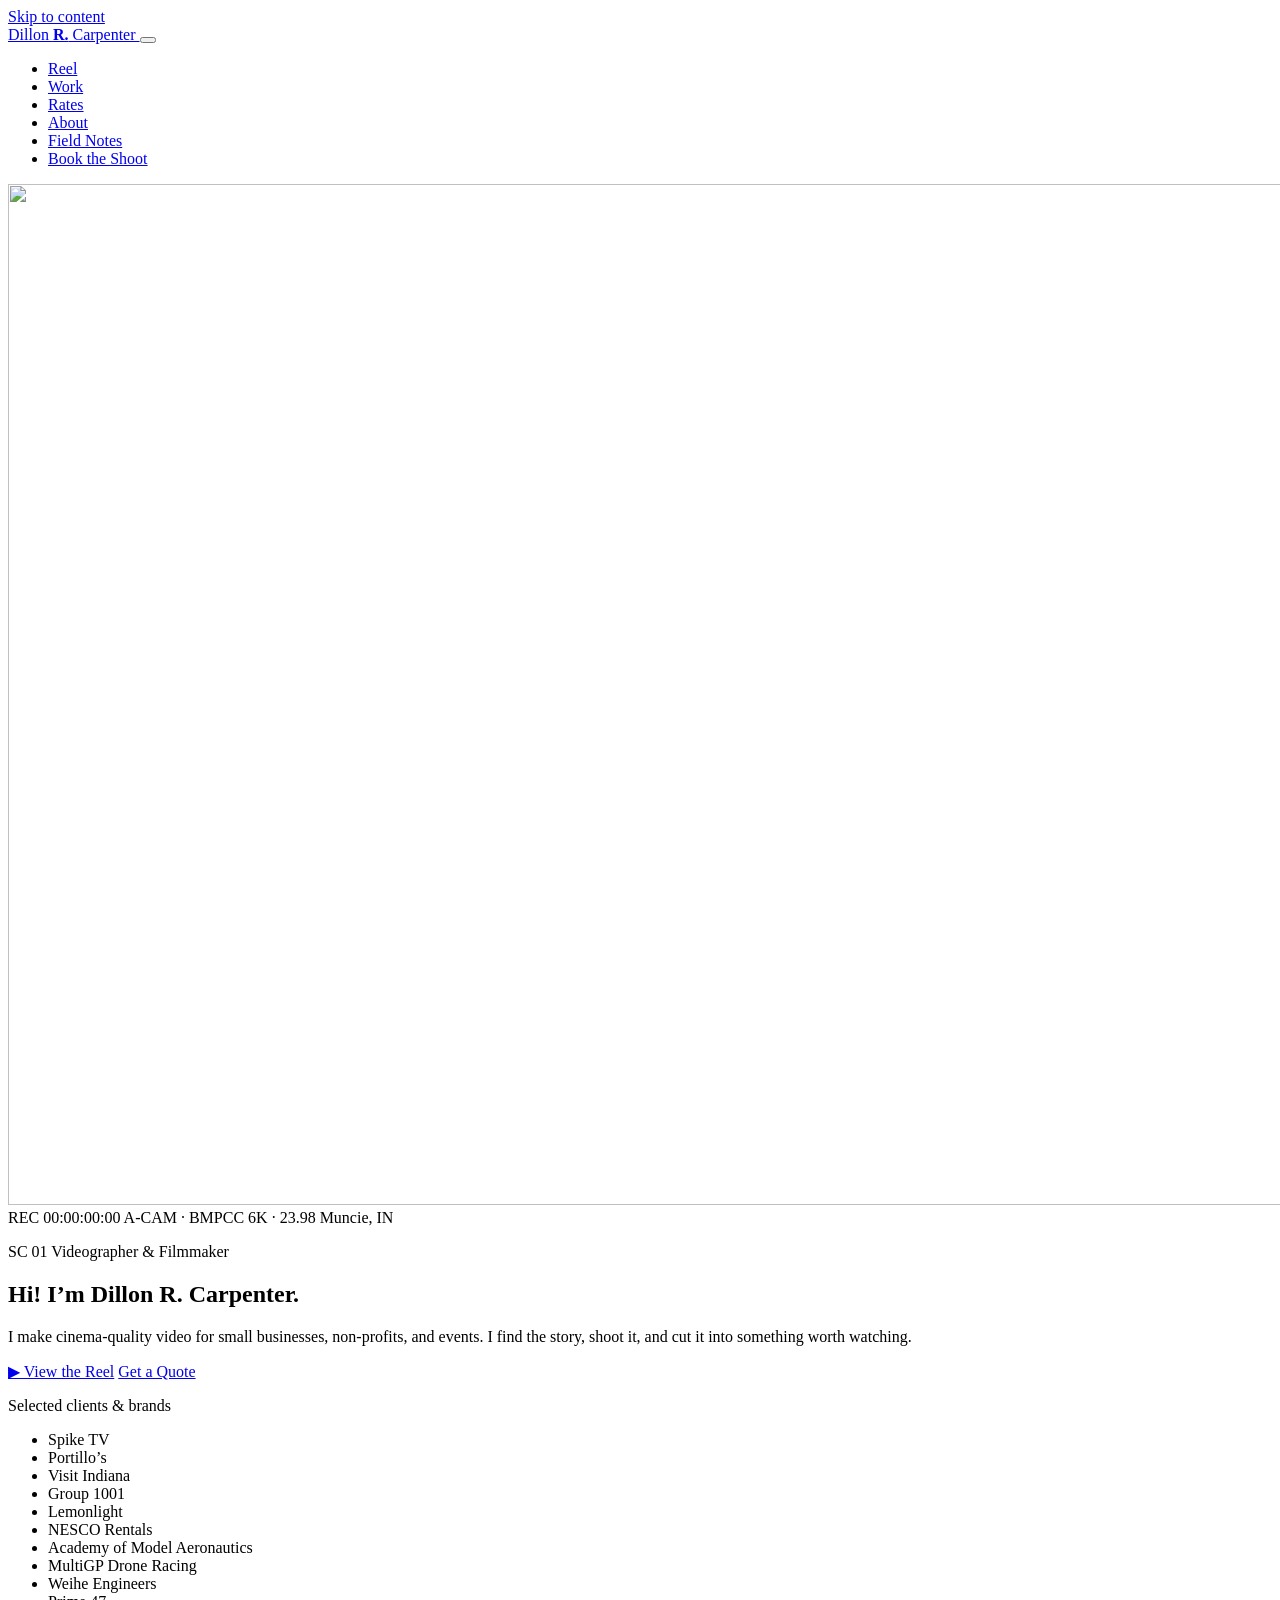
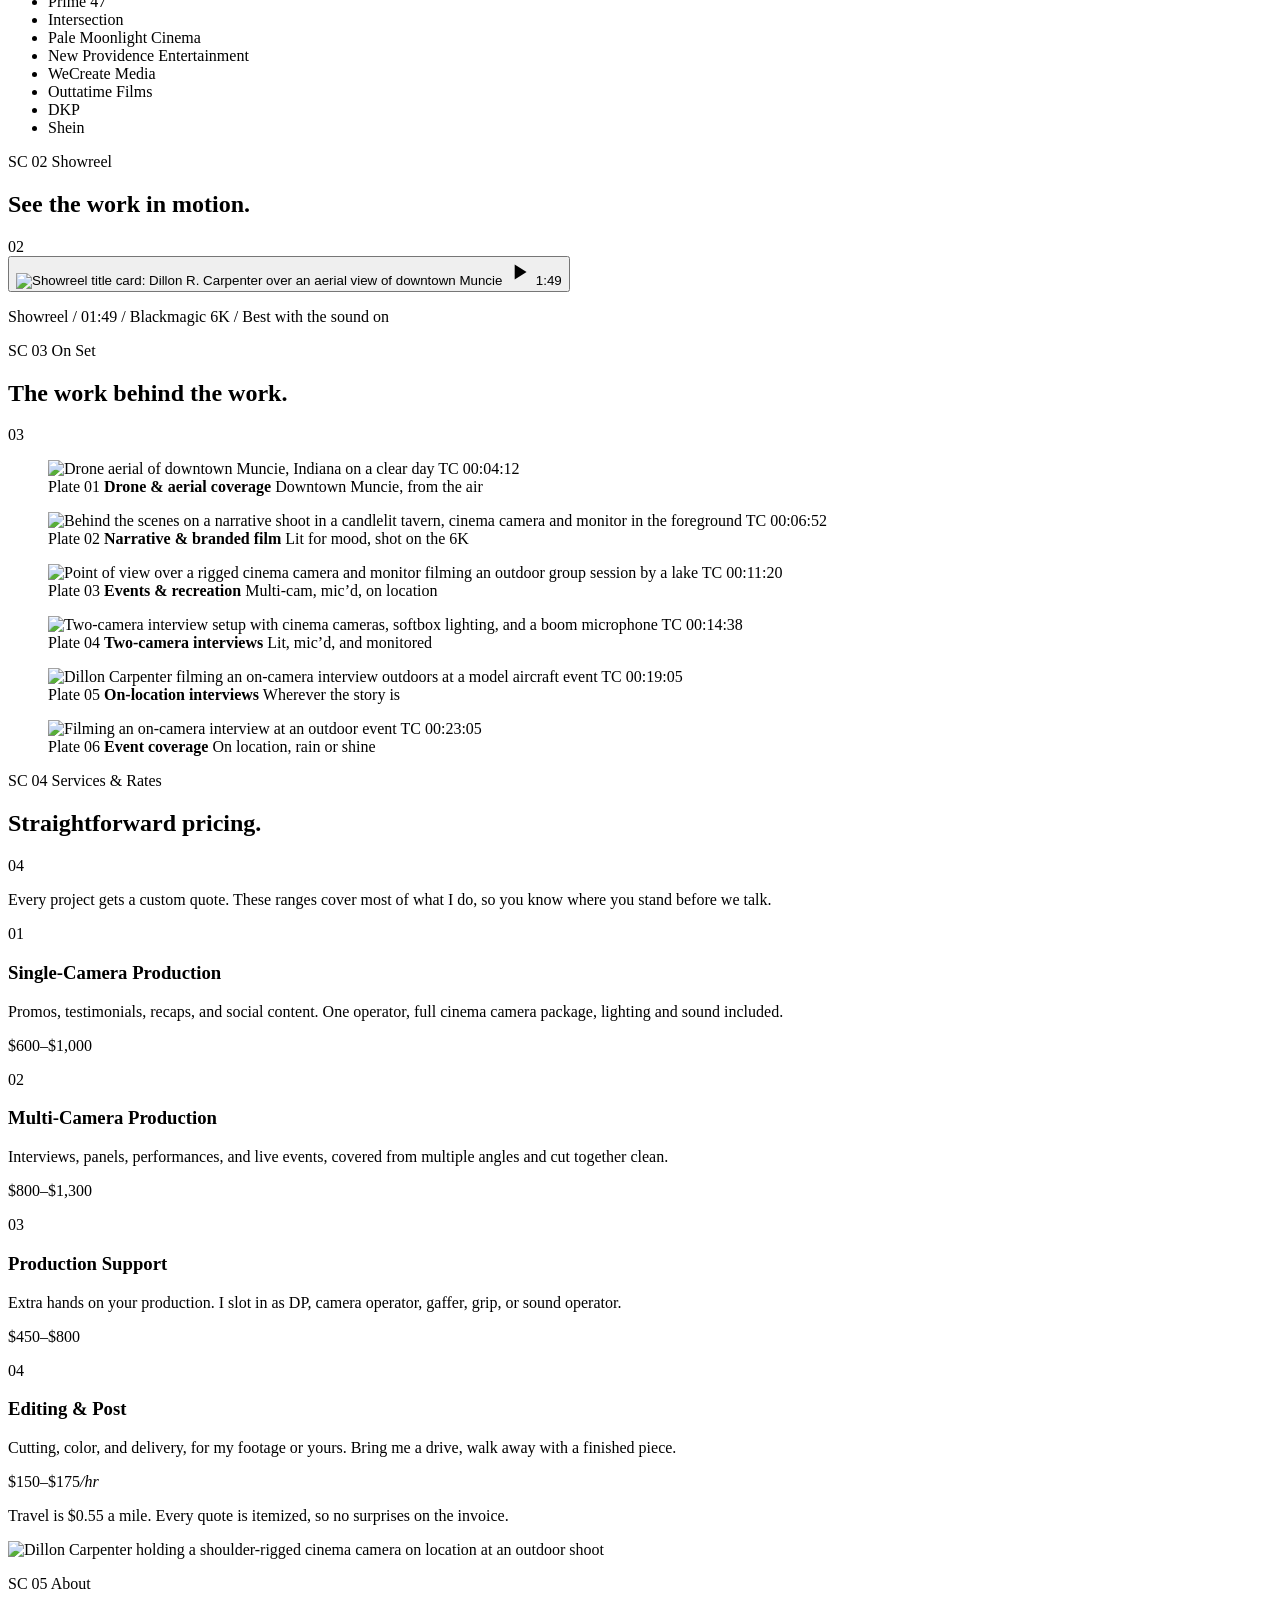
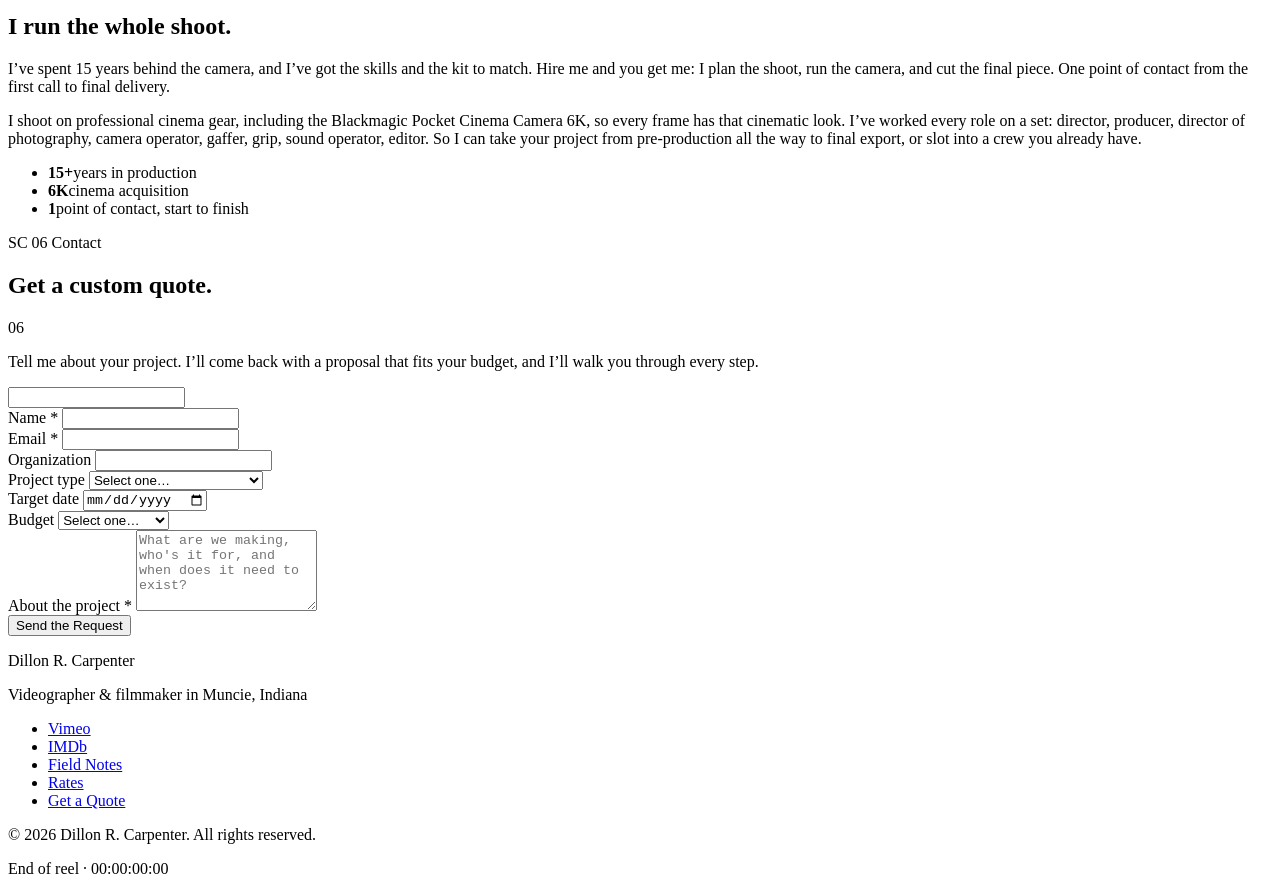
==== public/index.html @ e67a62d3 "Add Field Notes newsletter slide-in (Buttondown) Delayed, dismissible slide-in built in site.js (DOM" ====
<!DOCTYPE html>
<html lang="en">
<head>
  <meta charset="UTF-8" />
  <meta name="viewport" content="width=device-width, initial-scale=1.0" />
  <title>Dillon R. Carpenter | Videographer &amp; Filmmaker in Muncie, Indiana</title>
  <meta name="description" content="Cinema-quality video production for small businesses, non-profits, and events. Single- and multi-camera shoots, production support, and editing. Based in Muncie, Indiana." />
  <link rel="canonical" href="https://dillonrcarpenter.com/" />
  <meta name="theme-color" content="#0a0b0d" />
  <link rel="icon" type="image/svg+xml" href="/favicon.svg" />
  <link rel="icon" type="image/png" sizes="32x32" href="/favicon-32.png" />
  <link rel="apple-touch-icon" href="/apple-touch-icon.png" />

  <meta property="og:type" content="website" />
  <meta property="og:title" content="Dillon R. Carpenter | Videographer &amp; Filmmaker" />
  <meta property="og:description" content="Cinema-quality video for small businesses, non-profits, and events. Muncie, Indiana." />
  <meta property="og:url" content="https://dillonrcarpenter.com/" />
  <meta property="og:image" content="https://dillonrcarpenter.com/og-image.jpg" />
  <meta property="og:image:width" content="1200" />
  <meta property="og:image:height" content="630" />
  <meta name="twitter:card" content="summary_large_image" />
  <meta name="twitter:title" content="Dillon R. Carpenter | Videographer &amp; Filmmaker" />
  <meta name="twitter:description" content="Cinema-quality video for small businesses, non-profits, and events. Muncie, Indiana." />
  <meta name="twitter:image" content="https://dillonrcarpenter.com/og-image.jpg" />

  <link rel="preload" as="font" type="font/woff2" href="/fonts/anton.woff2" crossorigin />
  <link rel="preload" as="font" type="font/woff2" href="/fonts/archivo-var.woff2" crossorigin />
  <link rel="preload" as="font" type="font/woff2" href="/fonts/spacemono-400.woff2" crossorigin />
  <link rel="preload" as="image" href="/images/hero-960.webp" imagesrcset="/images/hero-640.webp 640w, /images/hero-960.webp 960w, /images/hero-1536.webp 1536w" imagesizes="100vw" fetchpriority="high" type="image/webp" />
  <link rel="stylesheet" href="/styles.css?v=8" />
  <link rel="sitemap" type="application/xml" href="/sitemap.xml" />

  <script type="application/ld+json">
  {
    "@context": "https://schema.org",
    "@graph": [
      {
        "@type": "Person",
        "@id": "https://dillonrcarpenter.com/#person",
        "name": "Dillon R. Carpenter",
        "url": "https://dillonrcarpenter.com/",
        "image": "https://dillonrcarpenter.com/og-image.jpg",
        "jobTitle": "Videographer & Filmmaker",
        "address": {
          "@type": "PostalAddress",
          "addressLocality": "Muncie",
          "addressRegion": "IN",
          "addressCountry": "US"
        },
        "sameAs": [
          "https://vimeo.com/dillonrcarpenter",
          "https://www.imdb.com/name/nm5238580/"
        ]
      },
      {
        "@type": "ProfessionalService",
        "@id": "https://dillonrcarpenter.com/#service",
        "name": "Dillon R. Carpenter: Video Production",
        "url": "https://dillonrcarpenter.com/",
        "image": "https://dillonrcarpenter.com/og-image.jpg",
        "description": "Freelance video production: single- and multi-camera shoots, production support, and editing for small businesses, non-profits, and events.",
        "founder": { "@id": "https://dillonrcarpenter.com/#person" },
        "areaServed": "East Central Indiana",
        "priceRange": "$600–$1,300 typical project",
        "address": {
          "@type": "PostalAddress",
          "addressLocality": "Muncie",
          "addressRegion": "IN",
          "addressCountry": "US"
        },
        "hasOfferCatalog": {
          "@type": "OfferCatalog",
          "name": "Video production services",
          "itemListElement": [
            {
              "@type": "Offer",
              "itemOffered": { "@type": "Service", "name": "Single-camera production" },
              "priceSpecification": { "@type": "PriceSpecification", "minPrice": 600, "maxPrice": 1000, "priceCurrency": "USD" }
            },
            {
              "@type": "Offer",
              "itemOffered": { "@type": "Service", "name": "Multi-camera production" },
              "priceSpecification": { "@type": "PriceSpecification", "minPrice": 800, "maxPrice": 1300, "priceCurrency": "USD" }
            },
            {
              "@type": "Offer",
              "itemOffered": { "@type": "Service", "name": "Production support (DP, camera op, gaffer, grip, sound)" },
              "priceSpecification": { "@type": "PriceSpecification", "minPrice": 450, "maxPrice": 800, "priceCurrency": "USD" }
            },
            {
              "@type": "Offer",
              "itemOffered": { "@type": "Service", "name": "Editing & post-production" },
              "priceSpecification": { "@type": "UnitPriceSpecification", "minPrice": 150, "maxPrice": 175, "priceCurrency": "USD", "unitText": "hour" }
            }
          ]
        }
      },
      {
        "@type": "VideoObject",
        "@id": "https://dillonrcarpenter.com/#showreel",
        "name": "Dillon R. Carpenter: Showreel",
        "description": "A 1:49 showreel of commercial, non-profit, and event video work by Muncie, Indiana videographer Dillon R. Carpenter.",
        "thumbnailUrl": "https://dillonrcarpenter.com/images/reel-poster-1280.jpg",
        "uploadDate": "2020-06-20",
        "duration": "PT1M49S",
        "contentUrl": "https://vimeo.com/429732990",
        "embedUrl": "https://player.vimeo.com/video/429732990"
      }
    ]
  }
  </script>
</head>
<body>

<a class="skip-link" href="#main">Skip to content</a>
<div class="grain" aria-hidden="true"></div>

<nav id="main-nav" aria-label="Main">
  <a href="#top" class="nav-wordmark">
    <span class="slate-sticks" aria-hidden="true"></span>
    Dillon <b>R.</b> Carpenter
  </a>
  <button class="nav-toggle" id="nav-toggle" aria-label="Toggle navigation" aria-expanded="false" aria-controls="nav-links">
    <span></span><span></span><span></span>
  </button>
  <ul class="nav-links" id="nav-links">
    <li><a href="#reel">Reel</a></li>
    <li><a href="#work">Work</a></li>
    <li><a href="#services">Rates</a></li>
    <li><a href="#about">About</a></li>
    <li><a href="/blog/">Field Notes</a></li>
    <li><a href="#quote" class="nav-cta">Book the Shoot</a></li>
  </ul>
</nav>

<main id="main">

<!-- HERO -->
<section id="top" class="hero">
  <picture class="hero-bg" aria-hidden="true">
    <source srcset="/images/hero-640.webp 640w, /images/hero-960.webp 960w, /images/hero-1536.webp 1536w" sizes="100vw" type="image/webp" />
    <img src="/images/hero-1536.jpg" alt="" width="1536" height="1021" fetchpriority="high" />
  </picture>
  <div class="hero-scrim" aria-hidden="true"></div>
  <div class="hero-bar hero-bar--top" aria-hidden="true"></div>
  <div class="hero-bar hero-bar--bottom" aria-hidden="true"></div>

  <div class="hero-hud" aria-hidden="true">
    <span class="hud-item hud-tl"><span class="rec-dot"></span> REC</span>
    <span class="hud-item hud-tr" data-timecode>00:00:00:00</span>
    <span class="hud-item hud-bl">A-CAM · BMPCC 6K · 23.98</span>
    <span class="hud-item hud-br">Muncie, IN</span>
  </div>

  <div class="hero-content">
    <p class="eye"><span class="eye-idx">SC 01</span> Videographer &amp; Filmmaker</p>
    <h1>Hi! I&rsquo;m Dillon&nbsp;R.&nbsp;Carpenter.</h1>
    <p class="hero-lede">I make cinema-quality video for small businesses, non-profits, and events. I find the story, shoot it, and cut it into something worth watching.</p>
    <div class="hero-cta">
      <a href="#reel" class="btn btn-fill"><span class="tick" aria-hidden="true">&#9654;</span> View the Reel</a>
      <a href="#quote" class="btn">Get a Quote</a>
    </div>
  </div>
</section>

<!-- CLIENTS -->
<section id="clients" class="clients section-alt" aria-label="Selected clients and brands">
  <p class="clients-eye">Selected clients &amp; brands</p>
  <ul class="clients-list">
    <li>Spike TV</li>
    <li>Portillo&rsquo;s</li>
    <li>Visit Indiana</li>
    <li>Group 1001</li>
    <li>Lemonlight</li>
    <li>NESCO Rentals</li>
    <li>Academy of Model Aeronautics</li>
    <li>MultiGP Drone Racing</li>
    <li>Weihe Engineers</li>
    <li>Prime 47</li>
    <li>Intersection</li>
    <li>Pale Moonlight Cinema</li>
    <li>New Providence Entertainment</li>
    <li>WeCreate Media</li>
    <li>Outtatime Films</li>
    <li>DKP</li>
    <li>Shein</li>
  </ul>
</section>

<!-- REEL -->
<section id="reel" class="section">
  <header class="sec-head">
    <p class="eye"><span class="eye-idx">SC 02</span> Showreel</p>
    <h2 class="section-title">See the work in motion.</h2>
    <span class="sec-ghost" aria-hidden="true">02</span>
  </header>
  <div class="frame reveal">
    <div class="reel-frame" id="reel-frame">
      <button type="button" class="reel-play" id="reel-play" aria-label="Play showreel">
        <picture>
          <source srcset="/images/reel-poster-640.webp 640w, /images/reel-poster-1280.webp 1280w" sizes="(max-width: 800px) 100vw, 1024px" type="image/webp" />
          <img src="/images/reel-poster-1280.jpg" alt="Showreel title card: Dillon R. Carpenter over an aerial view of downtown Muncie" width="1280" height="720" loading="lazy" />
        </picture>
        <span class="reel-play-badge" aria-hidden="true">
          <svg viewBox="0 0 24 24" width="26" height="26" fill="currentColor" aria-hidden="true"><path d="M8 5v14l11-7z"/></svg>
        </span>
        <span class="reel-duration" aria-hidden="true">1:49</span>
      </button>
    </div>
  </div>
  <p class="reel-meta" id="reel-note">Showreel <span class="dot">/</span> 01:49 <span class="dot">/</span> Blackmagic 6K <span class="dot">/</span> Best with the sound on</p>
</section>

<!-- WORK -->
<section id="work" class="section section-alt">
  <header class="sec-head">
    <p class="eye"><span class="eye-idx">SC 03</span> On Set</p>
    <h2 class="section-title">The work behind the work.</h2>
    <span class="sec-ghost" aria-hidden="true">03</span>
  </header>
  <div class="work-grid reveal">
    <figure class="work-card">
      <div class="work-media">
        <picture>
          <source srcset="/images/work-aerial-480.webp 480w, /images/work-aerial-960.webp 960w" sizes="(max-width: 800px) 100vw, 33vw" type="image/webp" />
          <img src="/images/work-aerial-960.jpg" alt="Drone aerial of downtown Muncie, Indiana on a clear day" width="960" height="638" loading="lazy" />
        </picture>
        <span class="work-tc" aria-hidden="true">TC 00:04:12</span>
      </div>
      <figcaption>
        <span class="work-slug">Plate 01</span>
        <strong>Drone &amp; aerial coverage</strong>
        <span class="work-sub">Downtown Muncie, from the air</span>
      </figcaption>
    </figure>
    <figure class="work-card">
      <div class="work-media">
        <picture>
          <source srcset="/images/work-narrative-480.webp 480w, /images/work-narrative-960.webp 960w" sizes="(max-width: 800px) 100vw, 33vw" type="image/webp" />
          <img src="/images/work-narrative-960.jpg" alt="Behind the scenes on a narrative shoot in a candlelit tavern, cinema camera and monitor in the foreground" width="960" height="720" loading="lazy" />
        </picture>
        <span class="work-tc" aria-hidden="true">TC 00:06:52</span>
      </div>
      <figcaption>
        <span class="work-slug">Plate 02</span>
        <strong>Narrative &amp; branded film</strong>
        <span class="work-sub">Lit for mood, shot on the 6K</span>
      </figcaption>
    </figure>
    <figure class="work-card">
      <div class="work-media work-media--pov">
        <picture>
          <source srcset="/images/work-lakeside-480.webp 480w, /images/work-lakeside-955.webp 955w" sizes="(max-width: 800px) 100vw, 33vw" type="image/webp" />
          <img src="/images/work-lakeside-955.jpg" alt="Point of view over a rigged cinema camera and monitor filming an outdoor group session by a lake" width="955" height="1273" loading="lazy" />
        </picture>
        <span class="work-tc" aria-hidden="true">TC 00:11:20</span>
      </div>
      <figcaption>
        <span class="work-slug">Plate 03</span>
        <strong>Events &amp; recreation</strong>
        <span class="work-sub">Multi-cam, mic&rsquo;d, on location</span>
      </figcaption>
    </figure>
    <figure class="work-card">
      <div class="work-media">
        <picture>
          <source srcset="/images/work-interview-480.webp 480w, /images/work-interview-960.webp 960w" sizes="(max-width: 800px) 100vw, 33vw" type="image/webp" />
          <img src="/images/work-interview-960.jpg" alt="Two-camera interview setup with cinema cameras, softbox lighting, and a boom microphone" width="960" height="720" loading="lazy" />
        </picture>
        <span class="work-tc" aria-hidden="true">TC 00:14:38</span>
      </div>
      <figcaption>
        <span class="work-slug">Plate 04</span>
        <strong>Two-camera interviews</strong>
        <span class="work-sub">Lit, mic&rsquo;d, and monitored</span>
      </figcaption>
    </figure>
    <figure class="work-card">
      <div class="work-media">
        <picture>
          <source srcset="/images/work-field-480.webp 480w, /images/work-field-960.webp 960w" sizes="(max-width: 800px) 100vw, 33vw" type="image/webp" />
          <img src="/images/work-field-960.jpg" alt="Dillon Carpenter filming an on-camera interview outdoors at a model aircraft event" width="960" height="720" loading="lazy" />
        </picture>
        <span class="work-tc" aria-hidden="true">TC 00:19:05</span>
      </div>
      <figcaption>
        <span class="work-slug">Plate 05</span>
        <strong>On-location interviews</strong>
        <span class="work-sub">Wherever the story is</span>
      </figcaption>
    </figure>
    <figure class="work-card">
      <div class="work-media">
        <picture>
          <source srcset="/images/work-event-480.webp 480w, /images/work-event-960.webp 960w" sizes="(max-width: 800px) 100vw, 33vw" type="image/webp" />
          <img src="/images/work-event-960.jpg" alt="Filming an on-camera interview at an outdoor event" width="960" height="640" loading="lazy" />
        </picture>
        <span class="work-tc" aria-hidden="true">TC 00:23:05</span>
      </div>
      <figcaption>
        <span class="work-slug">Plate 06</span>
        <strong>Event coverage</strong>
        <span class="work-sub">On location, rain or shine</span>
      </figcaption>
    </figure>
  </div>
  <!--
    To add a project video to this grid, drop in a card like:
    <figure class="work-card work-card-video">
      <a class="reel-frame" href="https://vimeo.com/VIDEO_ID" data-vimeo-id="VIDEO_ID">...poster img...</a>
      <figcaption><span class="work-slug">Reel 01</span><strong>Project title</strong><span class="work-sub">Client / year</span></figcaption>
    </figure>
    site.js upgrades any [data-vimeo-id] link into a click-to-load player.
  -->
</section>

<!-- SERVICES -->
<section id="services" class="section">
  <header class="sec-head">
    <p class="eye"><span class="eye-idx">SC 04</span> Services &amp; Rates</p>
    <h2 class="section-title">Straightforward pricing.</h2>
    <span class="sec-ghost" aria-hidden="true">04</span>
  </header>
  <p class="section-lede">Every project gets a custom quote. These ranges cover most of what I do, so you know where you stand before we talk.</p>
  <div class="rate-card reveal">
    <div class="rate-row">
      <span class="rate-no" aria-hidden="true">01</span>
      <div class="rate-body">
        <h3>Single-Camera Production</h3>
        <p>Promos, testimonials, recaps, and social content. One operator, full cinema camera package, lighting and sound included.</p>
      </div>
      <p class="rate-price">$600<span>–</span>$1,000</p>
    </div>
    <div class="rate-row">
      <span class="rate-no" aria-hidden="true">02</span>
      <div class="rate-body">
        <h3>Multi-Camera Production</h3>
        <p>Interviews, panels, performances, and live events, covered from multiple angles and cut together clean.</p>
      </div>
      <p class="rate-price">$800<span>–</span>$1,300</p>
    </div>
    <div class="rate-row">
      <span class="rate-no" aria-hidden="true">03</span>
      <div class="rate-body">
        <h3>Production Support</h3>
        <p>Extra hands on your production. I slot in as DP, camera operator, gaffer, grip, or sound operator.</p>
      </div>
      <p class="rate-price">$450<span>–</span>$800</p>
    </div>
    <div class="rate-row">
      <span class="rate-no" aria-hidden="true">04</span>
      <div class="rate-body">
        <h3>Editing &amp; Post</h3>
        <p>Cutting, color, and delivery, for my footage or yours. Bring me a drive, walk away with a finished piece.</p>
      </div>
      <p class="rate-price">$150<span>–</span>$175<em>/hr</em></p>
    </div>
  </div>
  <p class="services-note">Travel is $0.55 a mile. Every quote is itemized, so no surprises on the invoice.</p>
</section>

<!-- ABOUT -->
<section id="about" class="section section-alt">
  <div class="about-grid reveal">
    <div class="about-photo frame">
      <picture>
        <source srcset="/images/about-dillon-480.webp 480w, /images/about-dillon-960.webp 960w" sizes="(max-width: 800px) 100vw, 40vw" type="image/webp" />
        <img src="/images/about-dillon-960.jpg" alt="Dillon Carpenter holding a shoulder-rigged cinema camera on location at an outdoor shoot" width="960" height="640" loading="lazy" />
      </picture>
    </div>
    <div class="about-text">
      <p class="eye"><span class="eye-idx">SC 05</span> About</p>
      <h2 class="section-title">I run the whole shoot.</h2>
      <p>I&rsquo;ve spent 15 years behind the camera, and I&rsquo;ve got the skills and the kit to match. Hire me and you get me: I plan the shoot, run the camera, and cut the final piece. One point of contact from the first call to final delivery.</p>
      <p>I shoot on professional cinema gear, including the Blackmagic Pocket Cinema Camera 6K, so every frame has that cinematic look. I&rsquo;ve worked every role on a set: director, producer, director of photography, camera operator, gaffer, grip, sound operator, editor. So I can take your project from pre-production all the way to final export, or slot into a crew you already have.</p>
      <ul class="about-facts">
        <li><strong>15+</strong><span>years in production</span></li>
        <li><strong>6K</strong><span>cinema acquisition</span></li>
        <li><strong>1</strong><span>point of contact, start to finish</span></li>
      </ul>
    </div>
  </div>
</section>

<!-- QUOTE / CONTACT -->
<section id="quote" class="section">
  <header class="sec-head">
    <p class="eye"><span class="eye-idx">SC 06</span> Contact</p>
    <h2 class="section-title">Get a custom quote.</h2>
    <span class="sec-ghost" aria-hidden="true">06</span>
  </header>
  <p class="section-lede">Tell me about your project. I&rsquo;ll come back with a proposal that fits your budget, and I&rsquo;ll walk you through every step.</p>

  <form id="quote-form" class="quote-form reveal" action="https://formspree.io/f/maqgvayq" method="POST">
    <input type="hidden" name="_subject" value="New quote request from dillonrcarpenter.com" />
    <input type="text" name="_gotcha" class="visually-hidden" tabindex="-1" autocomplete="off" aria-hidden="true" />
    <div class="form-row">
      <div class="form-field">
        <label for="f-name">Name *</label>
        <input id="f-name" type="text" name="name" required autocomplete="name" />
      </div>
      <div class="form-field">
        <label for="f-email">Email *</label>
        <input id="f-email" type="email" name="email" required autocomplete="email" />
      </div>
    </div>
    <div class="form-row">
      <div class="form-field">
        <label for="f-org">Organization</label>
        <input id="f-org" type="text" name="organization" autocomplete="organization" />
      </div>
      <div class="form-field">
        <label for="f-type">Project type</label>
        <select id="f-type" name="project_type">
          <option value="">Select one…</option>
          <option>Single-camera shoot</option>
          <option>Multi-camera shoot</option>
          <option>Production support / crew</option>
          <option>Editing &amp; post only</option>
          <option>Something else</option>
        </select>
      </div>
    </div>
    <div class="form-row">
      <div class="form-field">
        <label for="f-date">Target date</label>
        <input id="f-date" type="date" name="target_date" />
      </div>
      <div class="form-field">
        <label for="f-budget">Budget</label>
        <select id="f-budget" name="budget">
          <option value="">Select one…</option>
          <option>Under $600</option>
          <option>$600–$1,000</option>
          <option>$1,000–$1,300</option>
          <option>$1,300+</option>
          <option>Not sure yet</option>
        </select>
      </div>
    </div>
    <div class="form-field">
      <label for="f-message">About the project *</label>
      <textarea id="f-message" name="message" rows="5" required placeholder="What are we making, who's it for, and when does it need to exist?"></textarea>
    </div>
    <button type="submit" class="btn btn-fill btn-submit">Send the Request</button>
    <p class="form-status" id="form-status" role="status" aria-live="polite"></p>
  </form>
</section>

</main>

<footer>
  <p class="footer-wordmark">Dillon <span>R.</span> Carpenter</p>
  <p class="footer-meta">Videographer &amp; filmmaker in Muncie, Indiana</p>
  <ul class="footer-links">
    <li><a href="https://vimeo.com/dillonrcarpenter" rel="me noopener" target="_blank">Vimeo</a></li>
    <li><a href="https://www.imdb.com/name/nm5238580/" rel="me noopener" target="_blank">IMDb</a></li>
    <li><a href="/blog/">Field Notes</a></li>
    <li><a href="#services">Rates</a></li>
    <li><a href="#quote">Get a Quote</a></li>
  </ul>
  <p class="footer-copy">&copy; <span id="year">2026</span> Dillon R. Carpenter. All rights reserved.</p>
  <p class="footer-tc" aria-hidden="true">End of reel · 00:00:00:00</p>
</footer>

<script src="/site.js?v=8" defer></script>
</body>
</html>
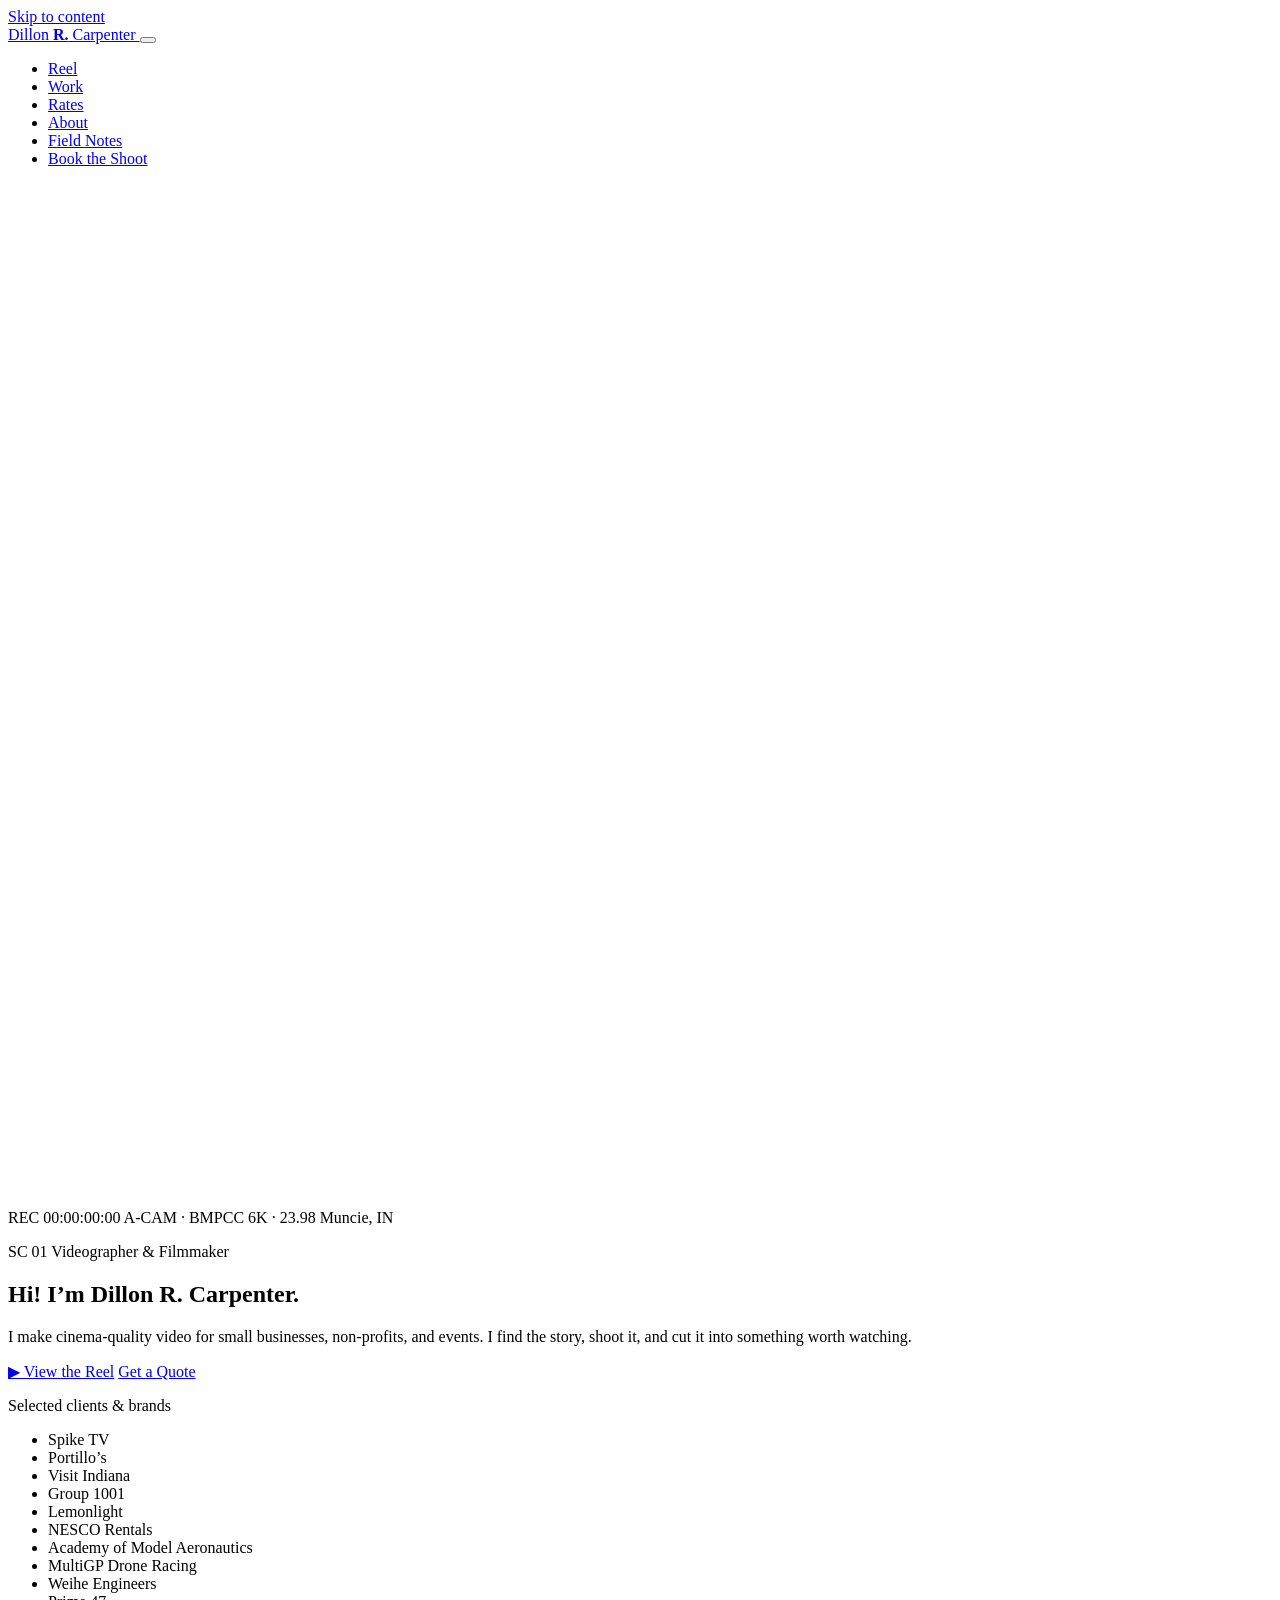
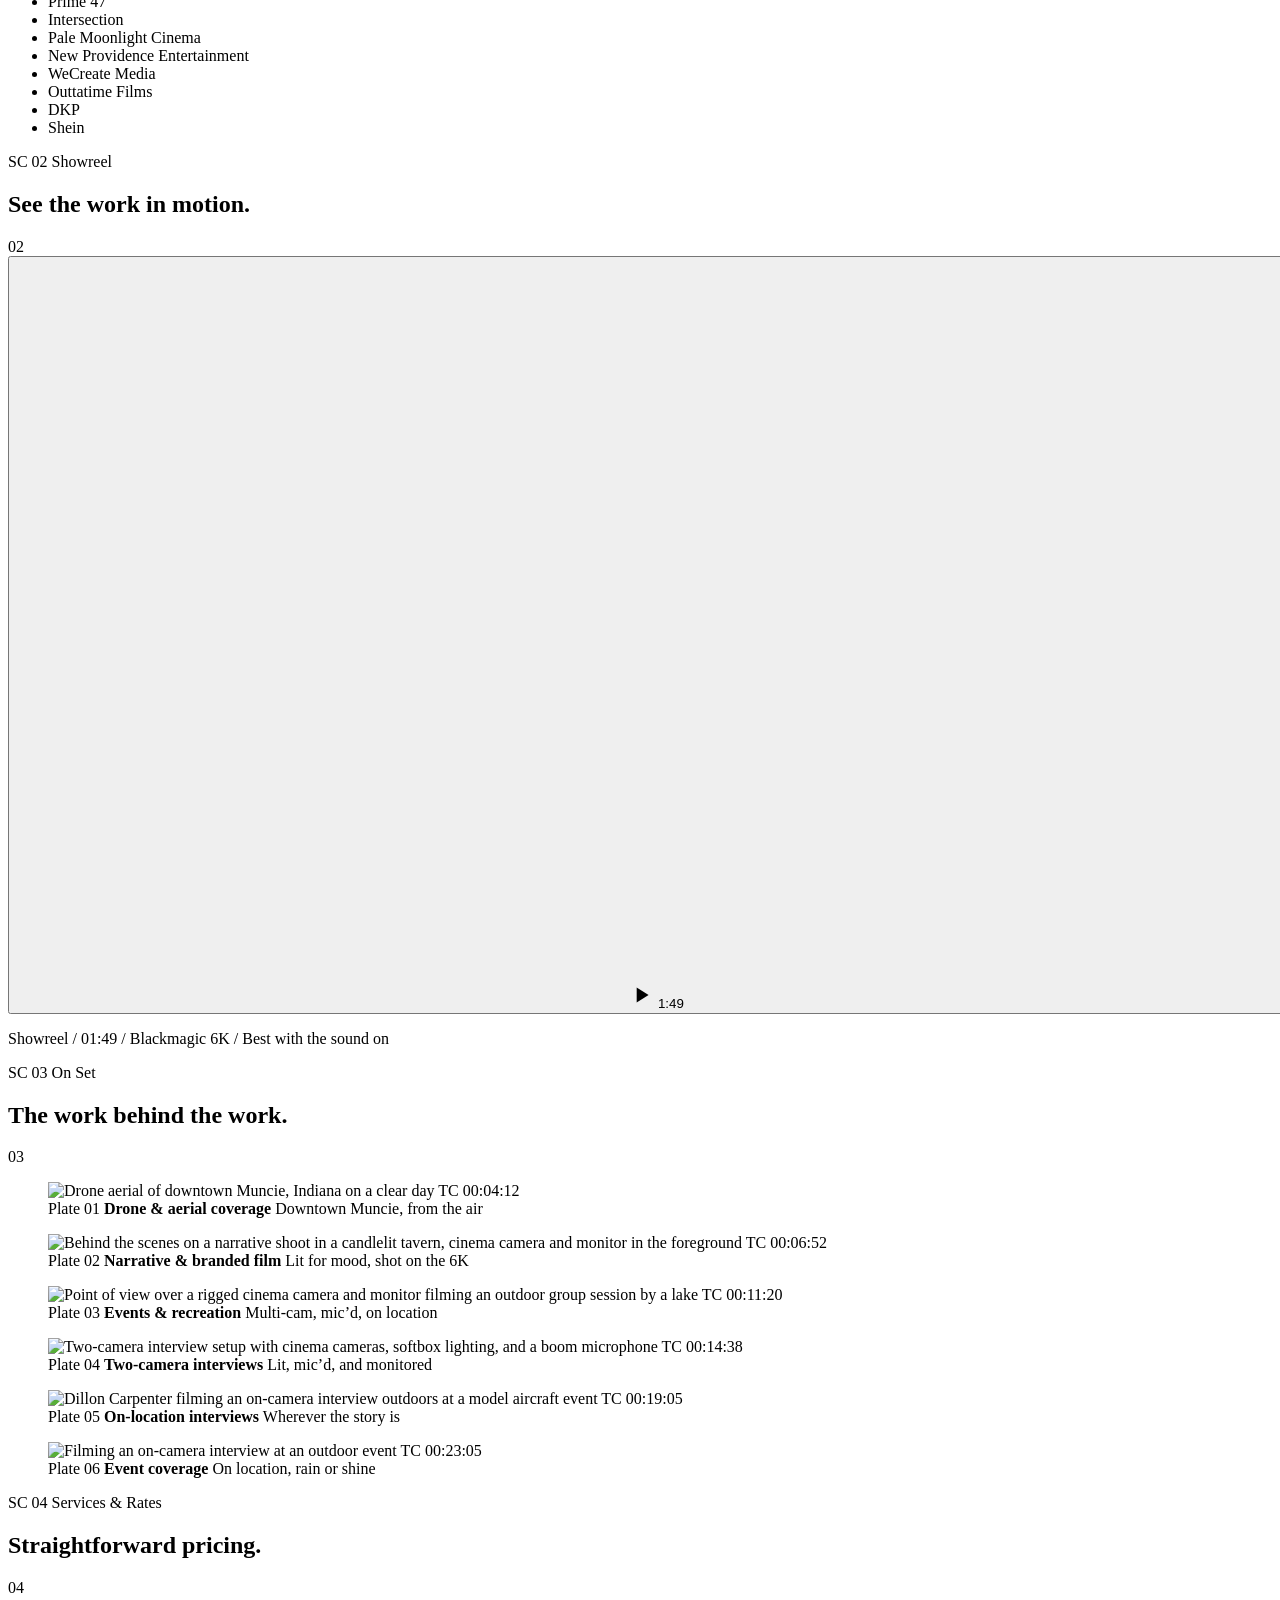
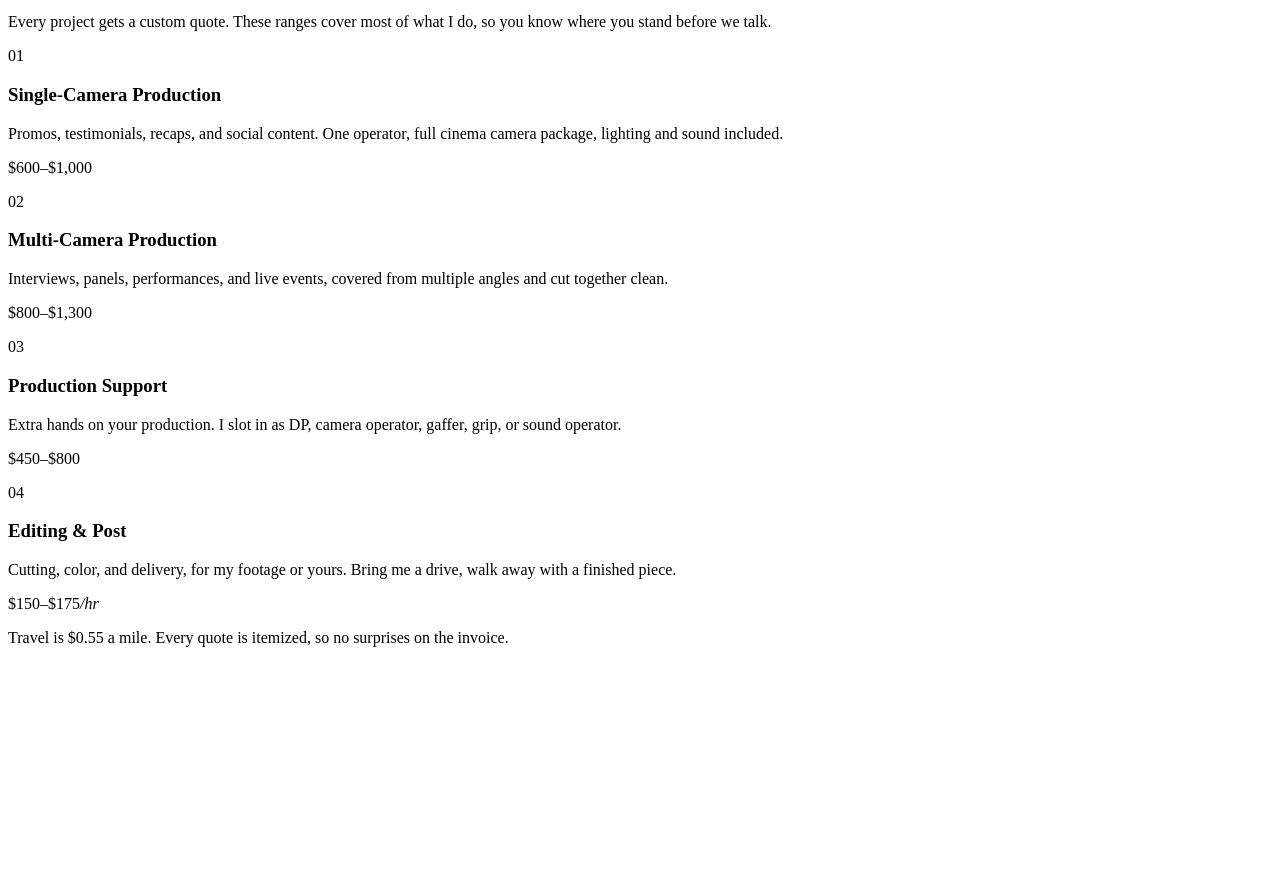
==== commit 074e9be2: "Activate newsletter: set Buttondown username to dillonrcarp Wires the slide-in to the live Buttondow" ====
--- a/public/index.html
+++ b/public/index.html
@@ -463,6 +463,6 @@
   <p class="footer-tc" aria-hidden="true">End of reel · 00:00:00:00</p>
 </footer>
 
-<script src="/site.js?v=8" defer></script>
+<script src="/site.js?v=11" defer></script>
 </body>
 </html>
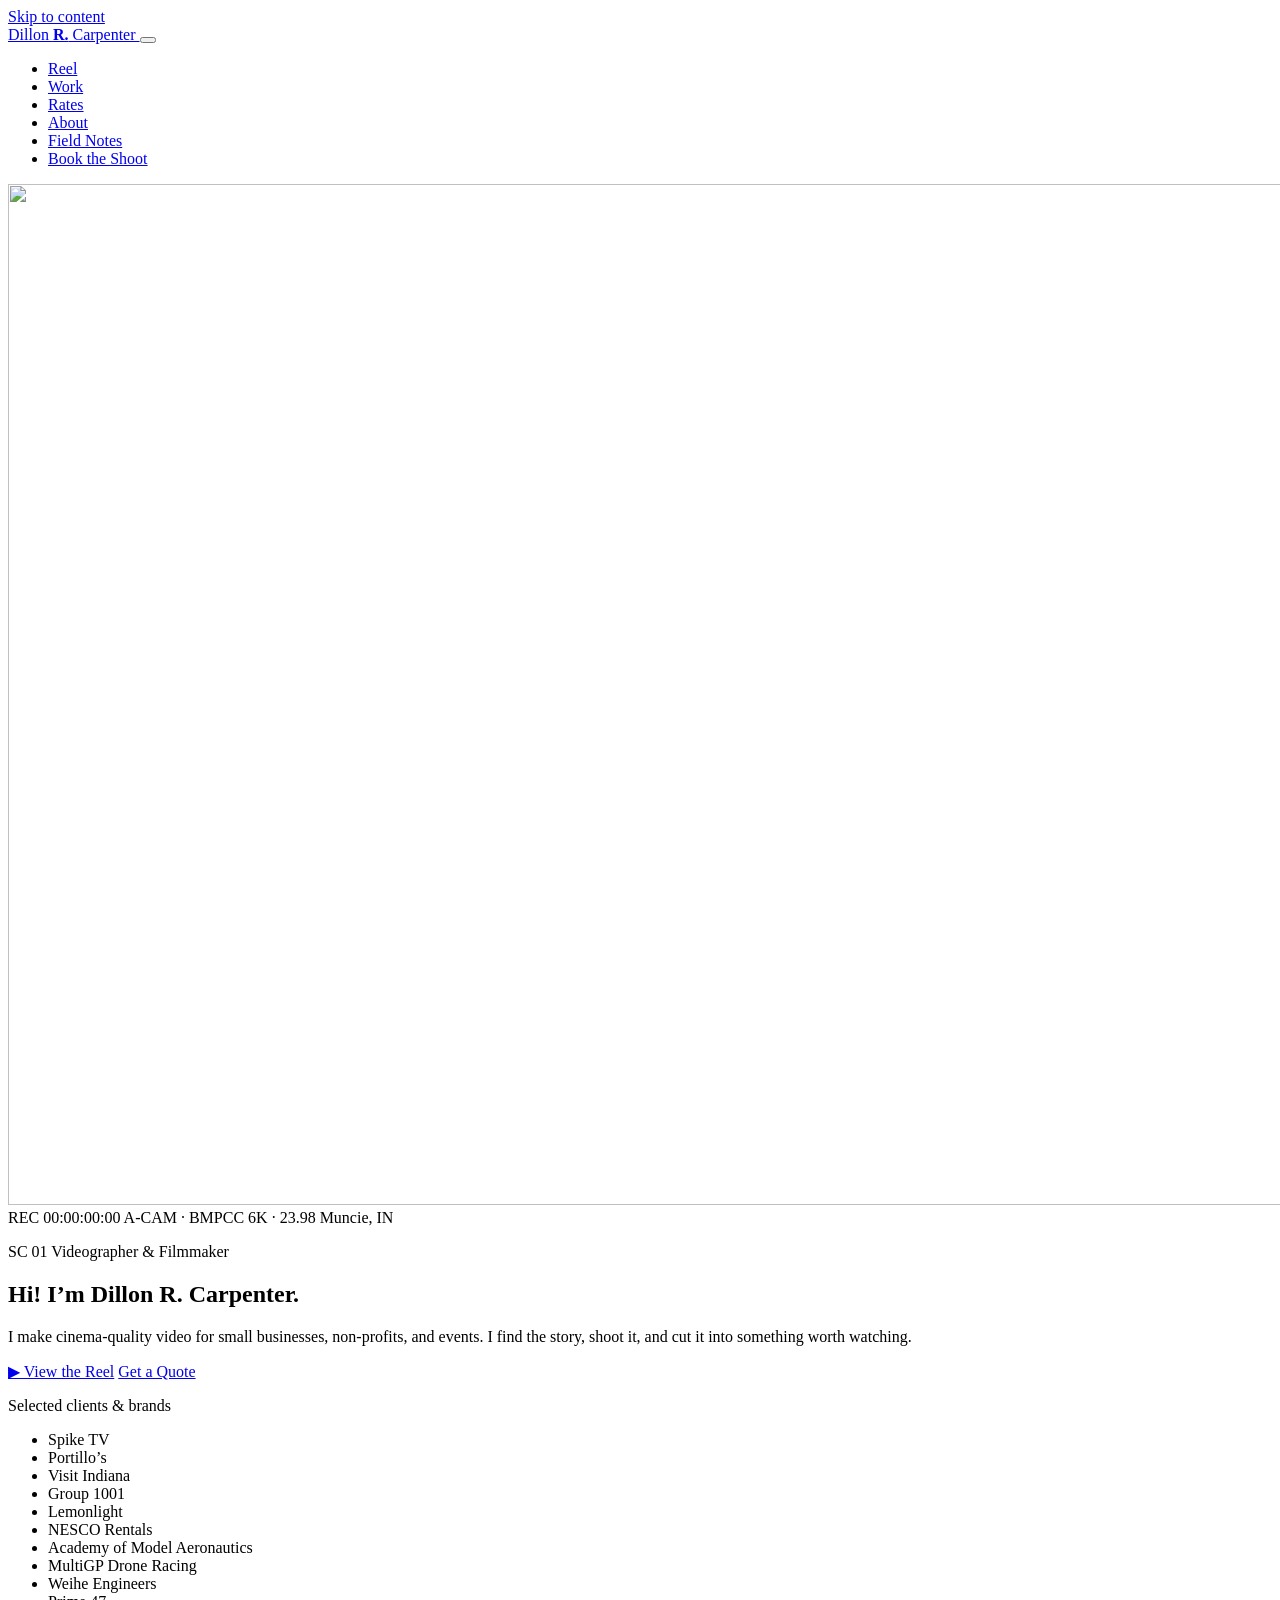
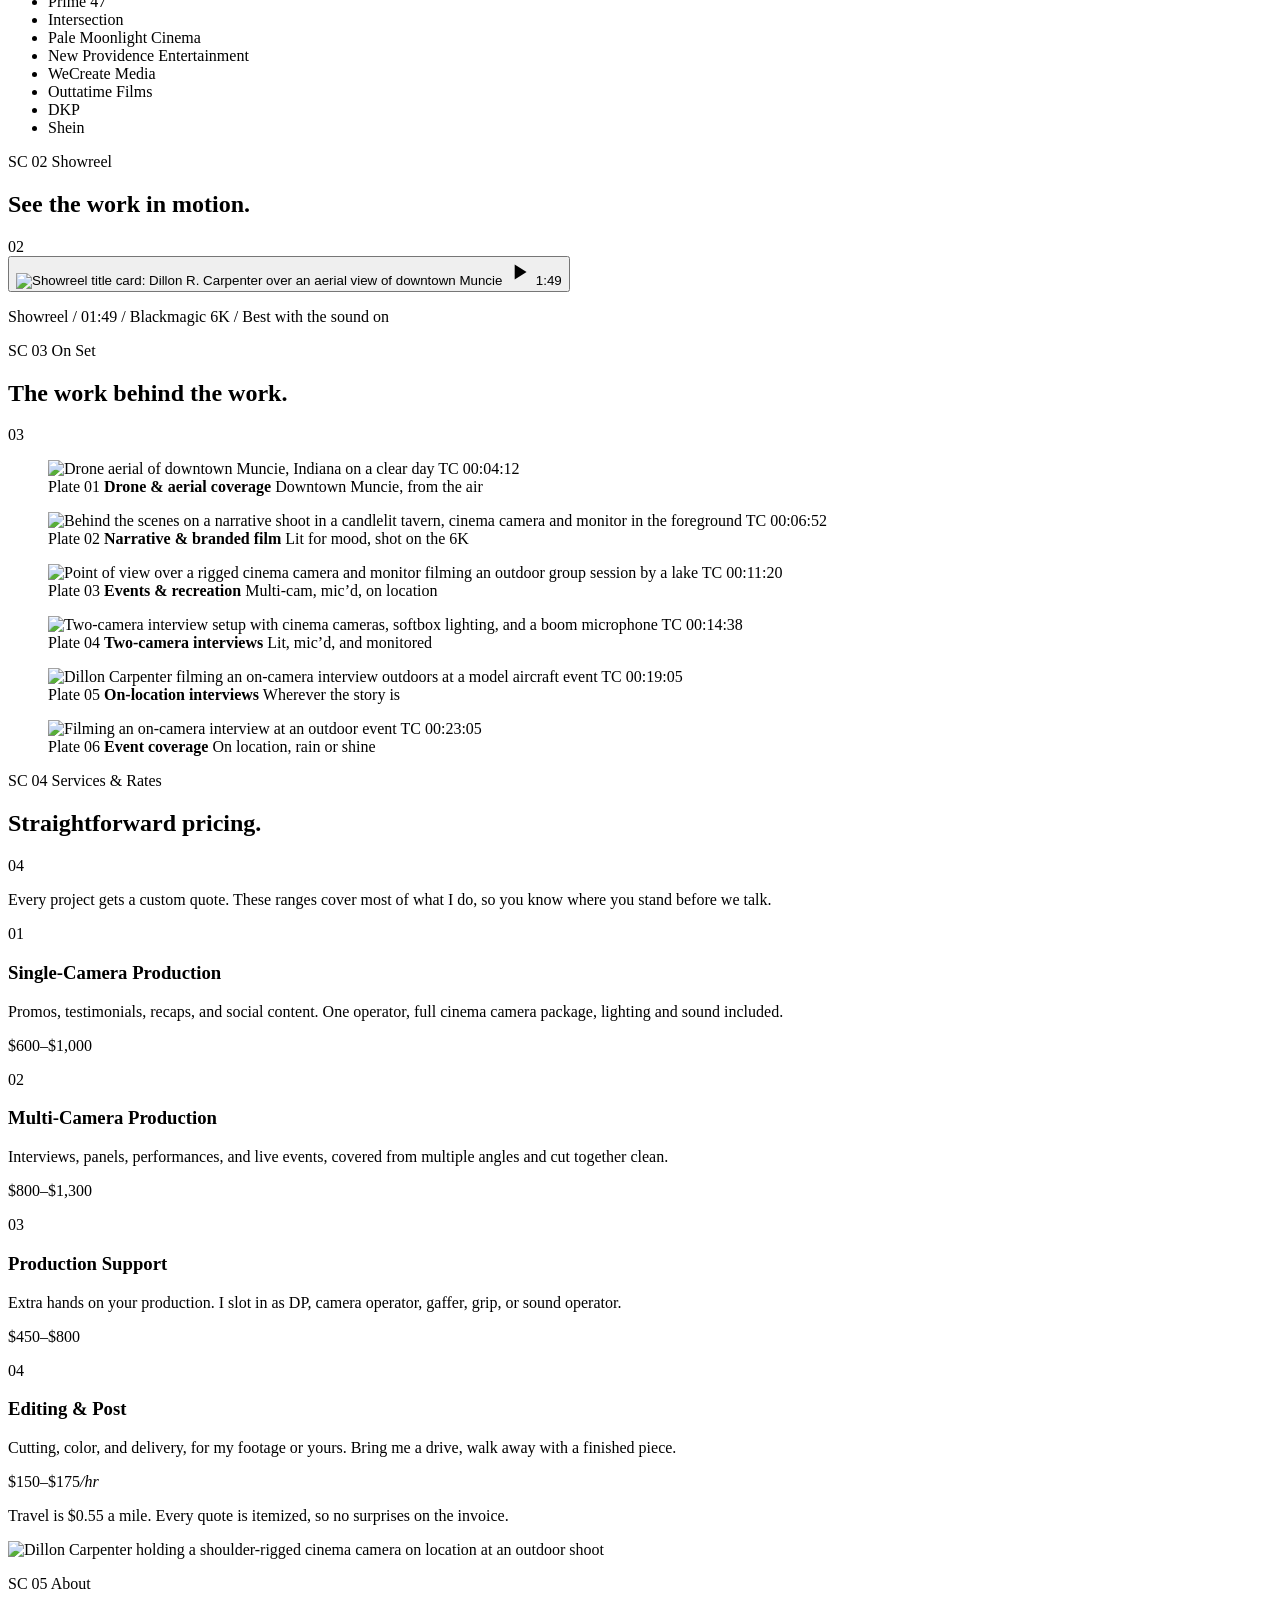
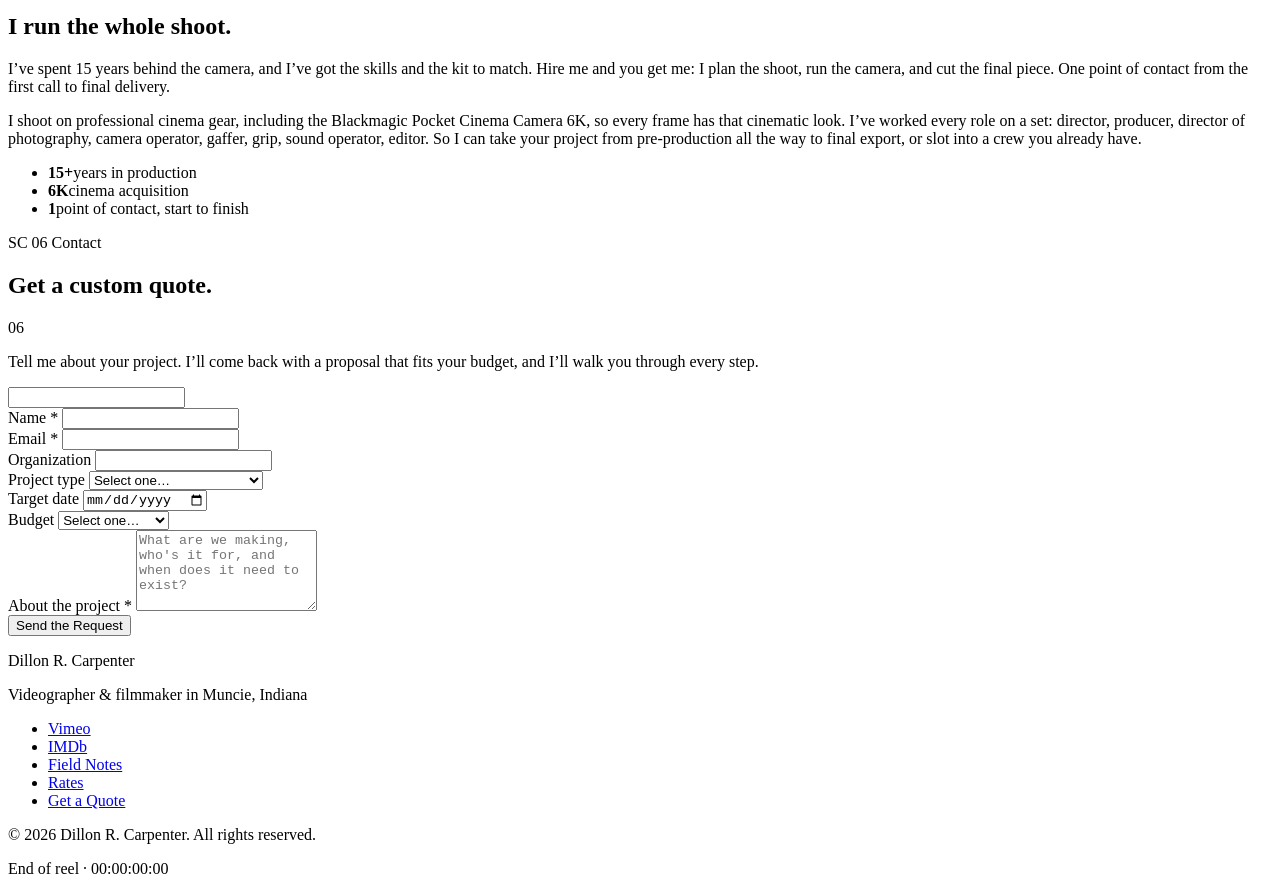
==== commit 18f43b21: "Add full social profiles to Person sameAs (structured data) Fills the documented sameAs placeholder:" ====
--- a/public/index.html
+++ b/public/index.html
@@ -49,7 +49,12 @@
         },
         "sameAs": [
           "https://vimeo.com/dillonrcarpenter",
-          "https://www.imdb.com/name/nm5238580/"
+          "https://www.imdb.com/name/nm5238580/",
+          "https://www.linkedin.com/in/dillonrcarpenter/",
+          "https://www.instagram.com/dillonrcarp",
+          "https://www.tiktok.com/@dillonrcarp",
+          "https://www.facebook.com/dillonrcarp",
+          "https://www.threads.net/@dillonrcarp"
         ]
       },
       {
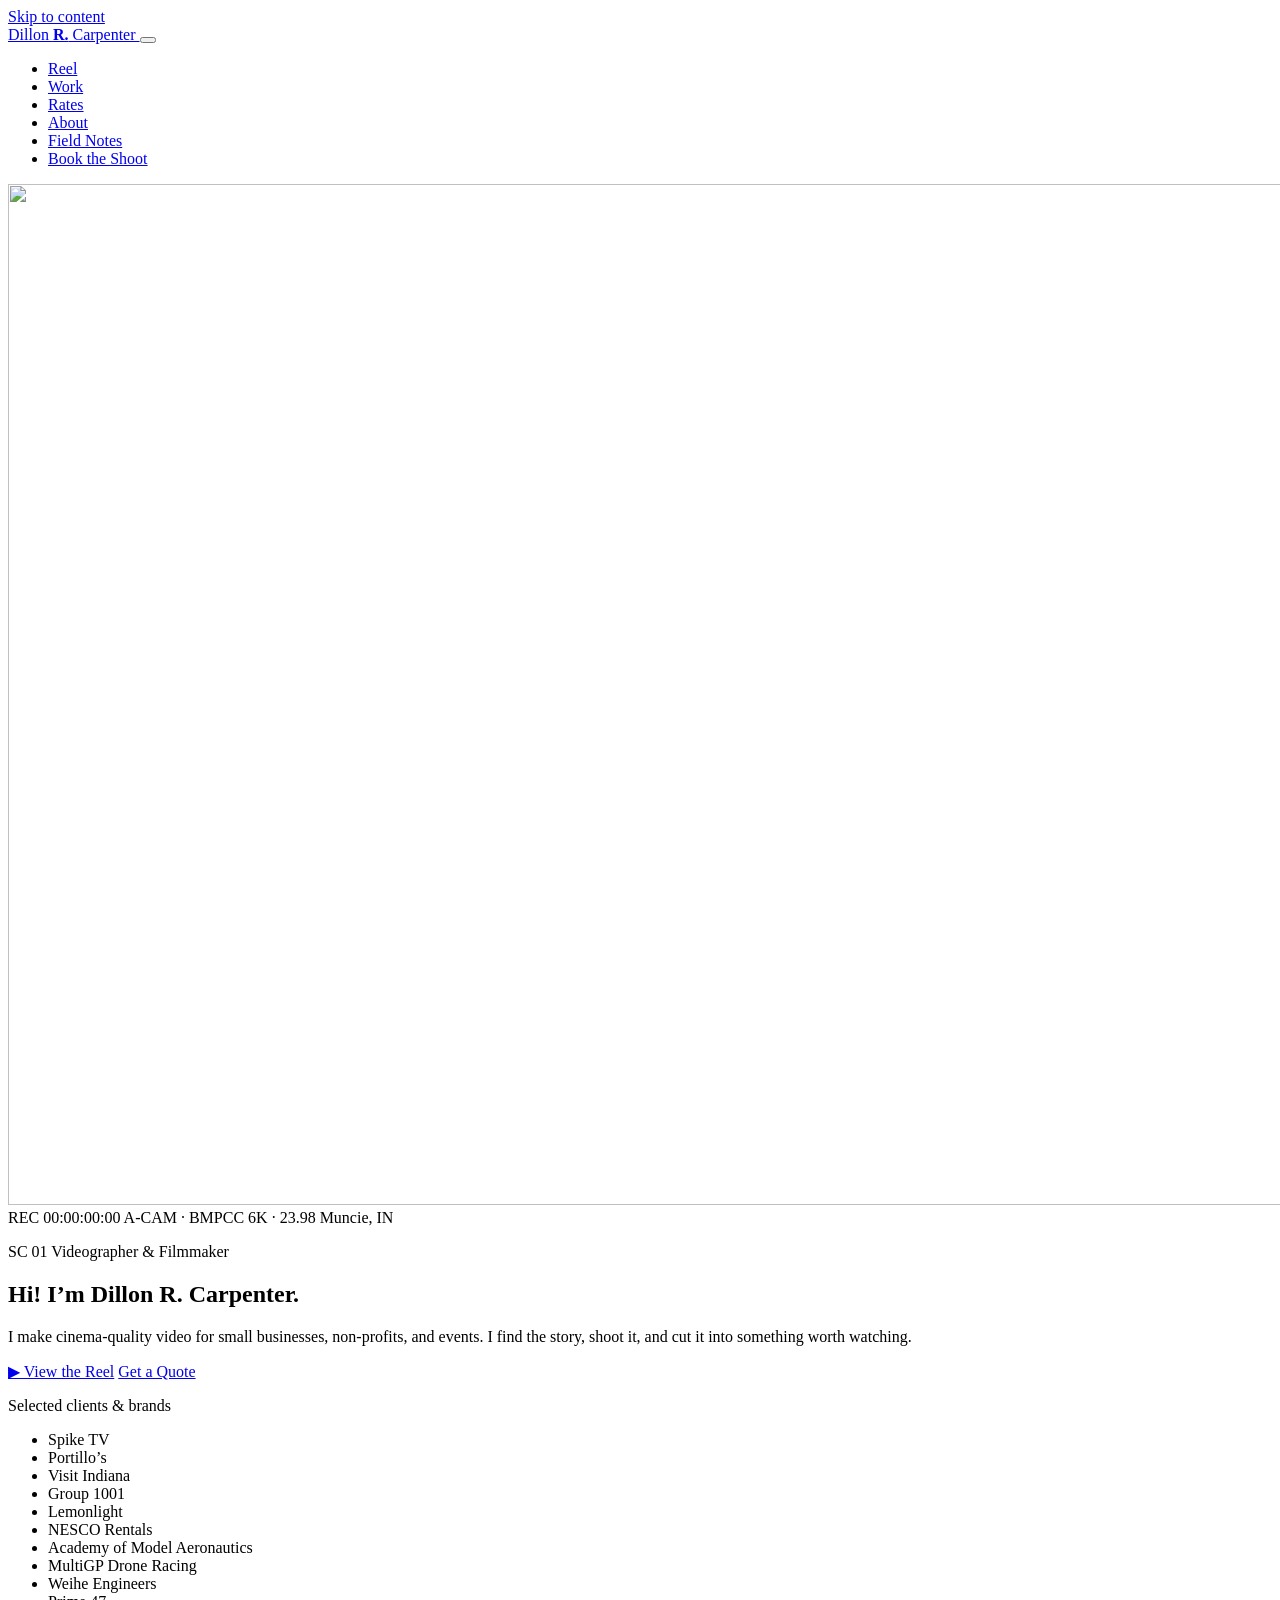
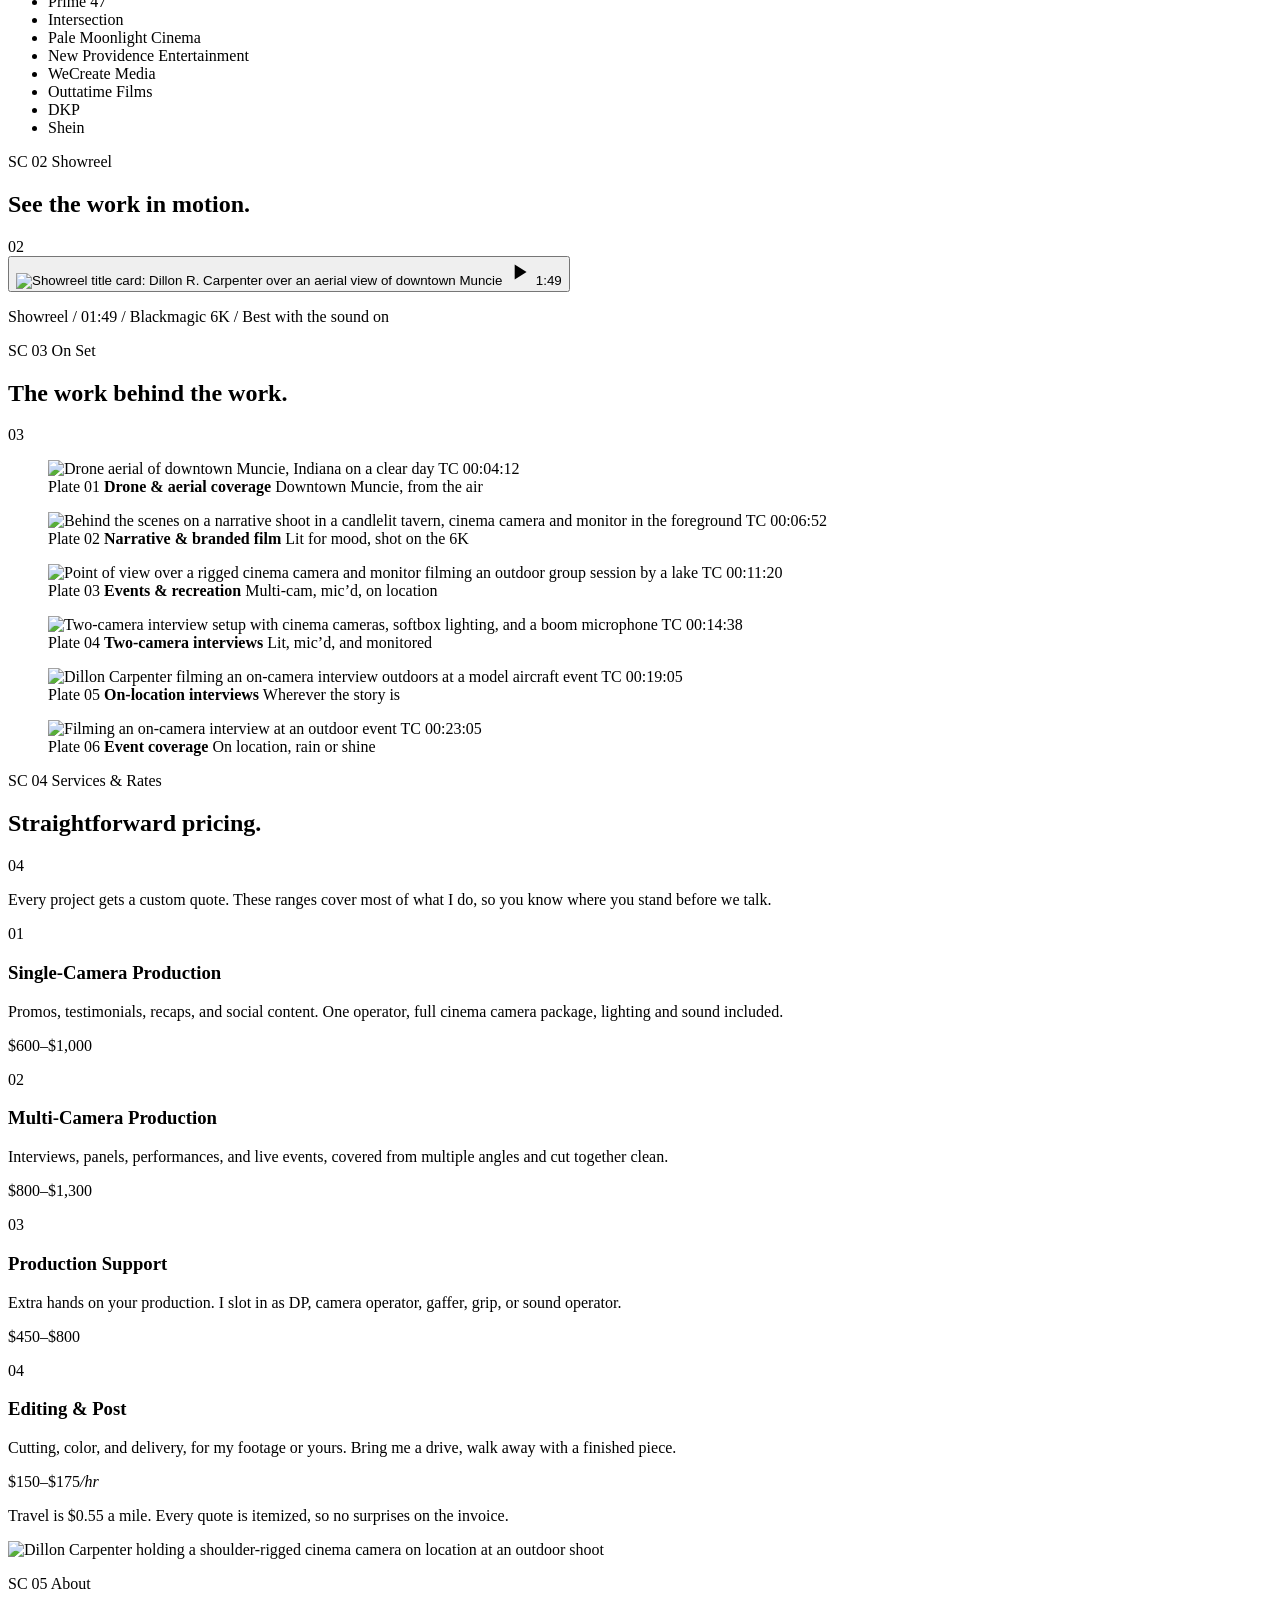
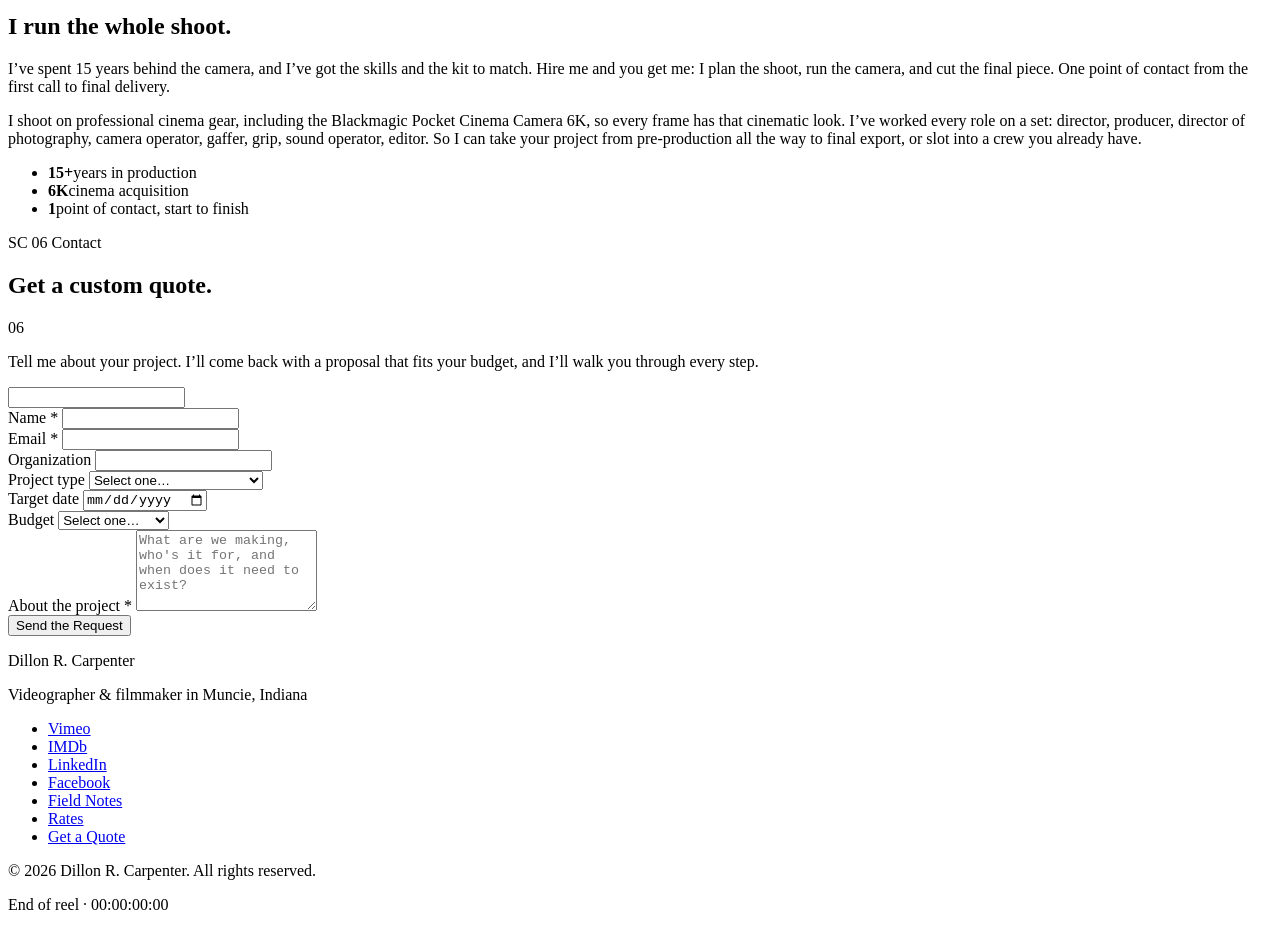
==== commit b96e9e73: "Feature LinkedIn + Facebook in footer; add dashboard deploy guide Footer social links now include Li" ====
--- a/public/index.html
+++ b/public/index.html
@@ -460,6 +460,8 @@
   <ul class="footer-links">
     <li><a href="https://vimeo.com/dillonrcarpenter" rel="me noopener" target="_blank">Vimeo</a></li>
     <li><a href="https://www.imdb.com/name/nm5238580/" rel="me noopener" target="_blank">IMDb</a></li>
+    <li><a href="https://www.linkedin.com/in/dillonrcarpenter/" rel="me noopener" target="_blank">LinkedIn</a></li>
+    <li><a href="https://www.facebook.com/dillonrcarp" rel="me noopener" target="_blank">Facebook</a></li>
     <li><a href="/blog/">Field Notes</a></li>
     <li><a href="#services">Rates</a></li>
     <li><a href="#quote">Get a Quote</a></li>
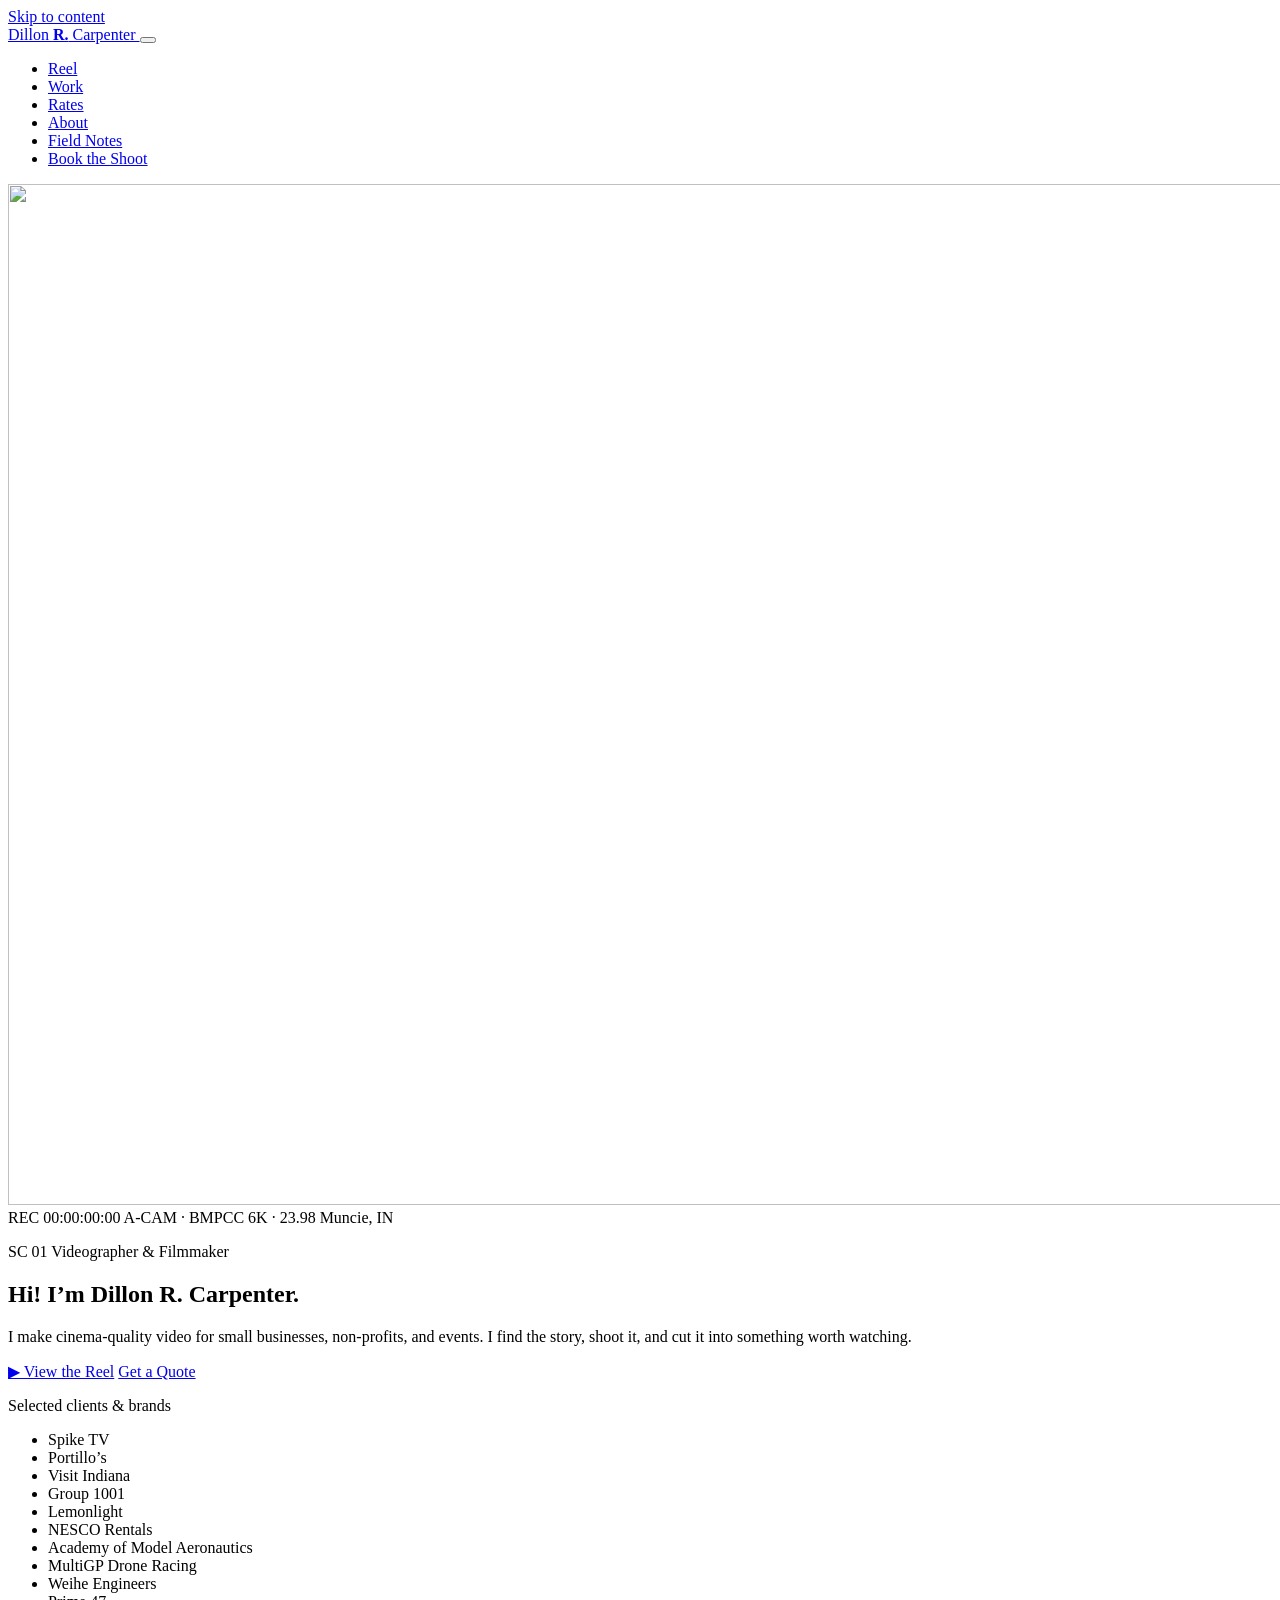
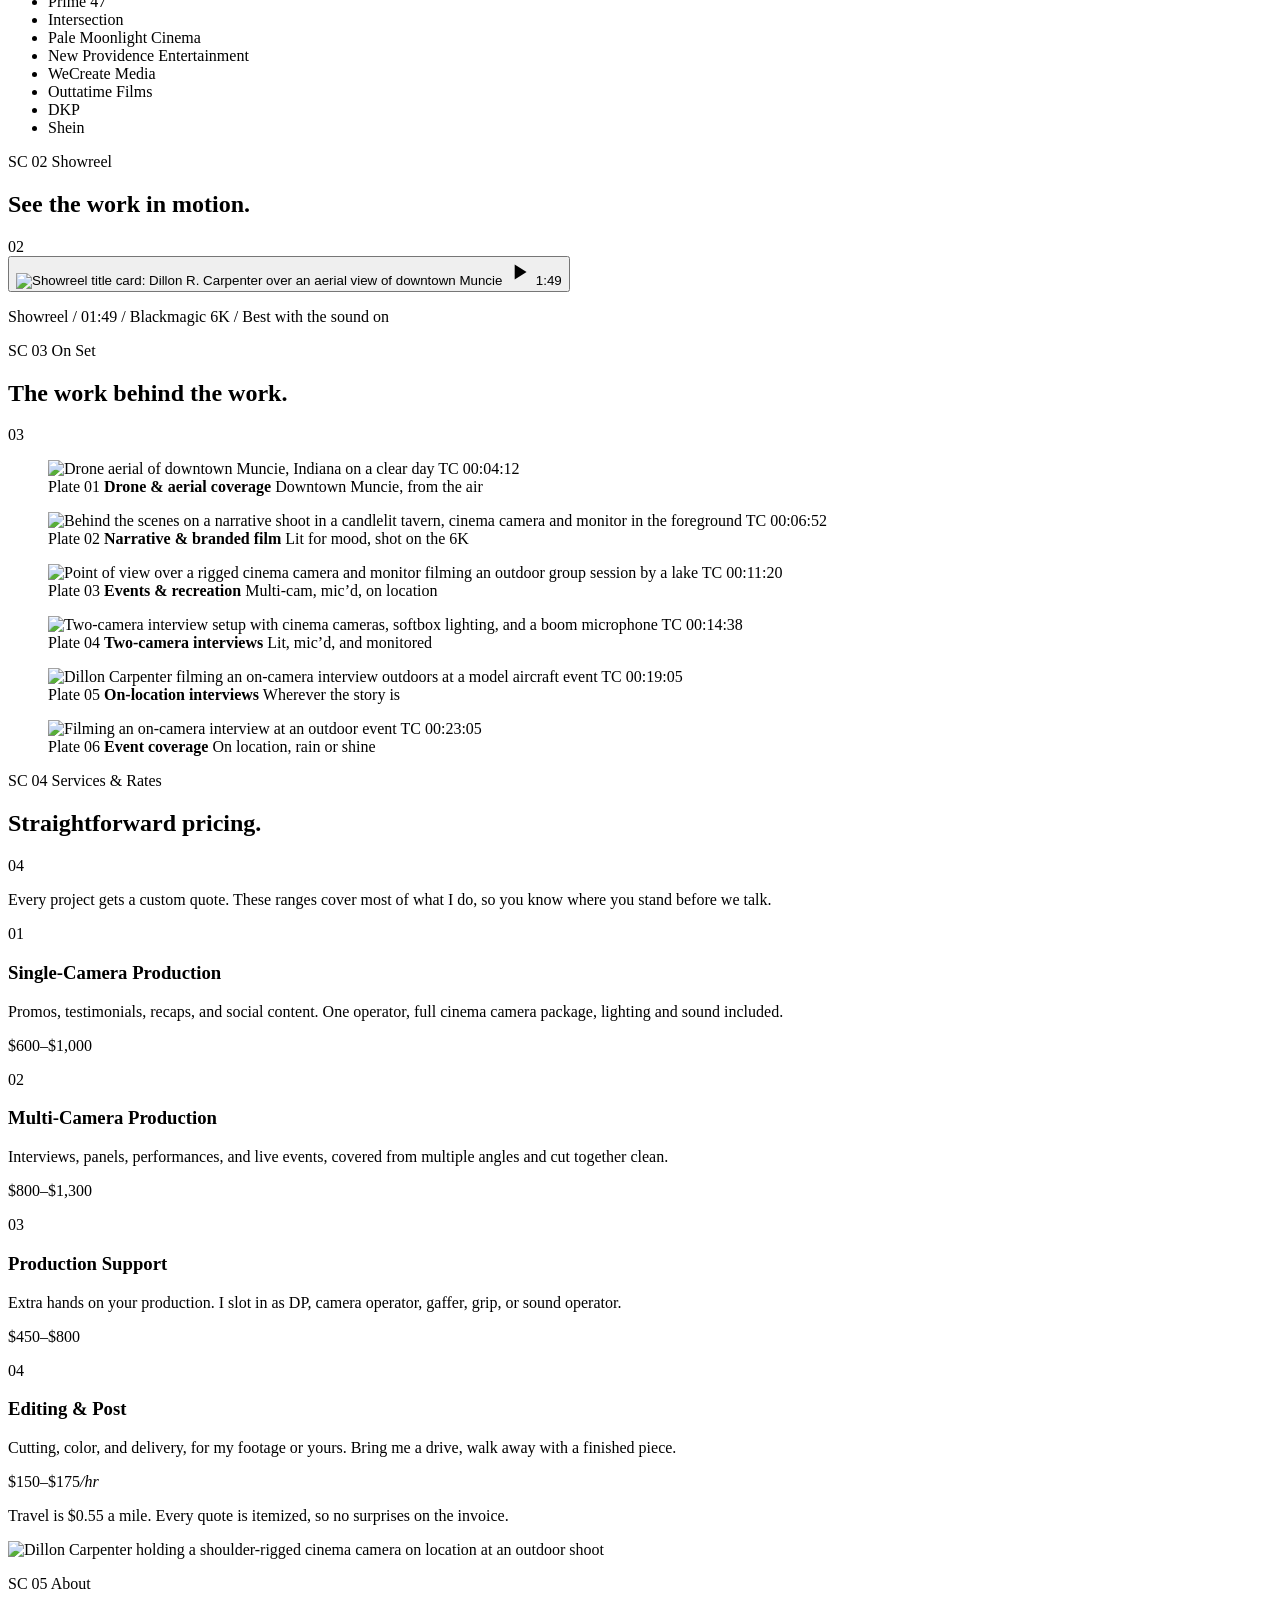
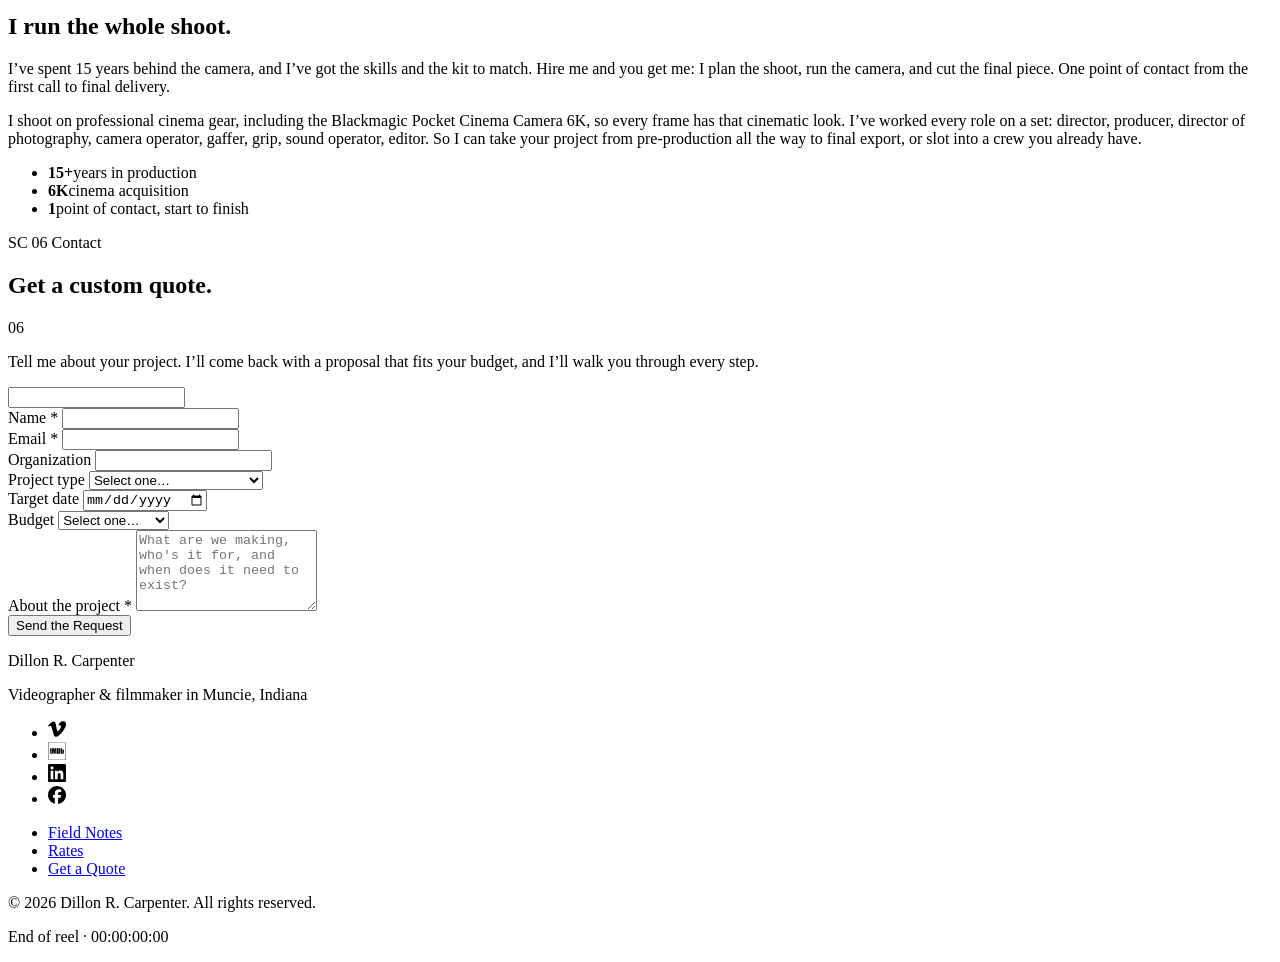
==== commit 0aef12d0: "Replace Cloudflare Worker with GitHub Action for newsletter drafts; footer icons Newsletter automati" ====
--- a/public/index.html
+++ b/public/index.html
@@ -27,7 +27,7 @@
   <link rel="preload" as="font" type="font/woff2" href="/fonts/archivo-var.woff2" crossorigin />
   <link rel="preload" as="font" type="font/woff2" href="/fonts/spacemono-400.woff2" crossorigin />
   <link rel="preload" as="image" href="/images/hero-960.webp" imagesrcset="/images/hero-640.webp 640w, /images/hero-960.webp 960w, /images/hero-1536.webp 1536w" imagesizes="100vw" fetchpriority="high" type="image/webp" />
-  <link rel="stylesheet" href="/styles.css?v=8" />
+  <link rel="stylesheet" href="/styles.css?v=9" />
   <link rel="sitemap" type="application/xml" href="/sitemap.xml" />
 
   <script type="application/ld+json">
@@ -457,11 +457,13 @@
 <footer>
   <p class="footer-wordmark">Dillon <span>R.</span> Carpenter</p>
   <p class="footer-meta">Videographer &amp; filmmaker in Muncie, Indiana</p>
+  <ul class="footer-social">
+    <li><a href="https://vimeo.com/dillonrcarpenter" rel="me noopener" target="_blank" aria-label="Vimeo"><svg viewBox="0 0 24 24" width="18" height="18" aria-hidden="true"><path d="M23.9765 6.4168c-.105 2.338-1.739 5.5429-4.894 9.6088-3.2679 4.247-6.0258 6.3699-8.2898 6.3699-1.409 0-2.578-1.294-3.553-3.881l-1.9179-7.1138c-.719-2.584-1.488-3.878-2.312-3.878-.179 0-.806.378-1.8809 1.132l-1.129-1.457a315.06 315.06 0 003.501-3.1279c1.579-1.368 2.765-2.085 3.5539-2.159 1.867-.18 3.016 1.1 3.447 3.838.465 2.953.789 4.789.971 5.5069.5389 2.45 1.1309 3.674 1.7759 3.674.502 0 1.256-.796 2.265-2.385 1.004-1.589 1.54-2.797 1.612-3.628.144-1.371-.395-2.061-1.614-2.061-.574 0-1.167.121-1.777.391 1.186-3.8679 3.434-5.7568 6.7619-5.6368 2.4729.06 3.6279 1.664 3.4929 4.7969z"/></svg></a></li>
+    <li><a href="https://www.imdb.com/name/nm5238580/" rel="me noopener" target="_blank" aria-label="IMDb"><svg viewBox="0 0 24 24" width="18" height="18" aria-hidden="true"><path d="M22.3781 0H1.6218C.7411.0583.0587.7437.0018 1.5953l-.001 20.783c.0585.8761.7125 1.543 1.5559 1.6191A.337.337 0 0 0 1.6016 24h20.7971a.4579.4579 0 0 0 .0437-.002c.8727-.0768 1.5568-.8271 1.5568-1.7085V1.7098c0-.8914-.696-1.6416-1.584-1.7078A.3294.3294 0 0 0 22.3781 0zm0 .496a1.2144 1.2144 0 0 1 1.1252 1.2139v20.5797c0 .6377-.4875 1.1602-1.1045 1.2145H1.6016c-.5967-.0543-1.0645-.5297-1.1053-1.1258V1.6284C.5371 1.0185 1.0184.5364 1.6217.496h20.7564zM4.7954 8.2603v7.3636H2.8899V8.2603h1.9055zm6.5367 0v7.3636H9.6707v-4.9704l-.6711 4.9704H7.813l-.6986-4.8618-.0066 4.8618h-1.668V8.2603h2.468c.0748.4476.1492.9694.2307 1.5734l.2712 1.8713.4407-3.4447h2.4817zm2.9772 1.3289c.0742.0404.122.108.1417.2034.0279.0953.0345.3118.0345.6442v2.8548c0 .4881-.0345.7867-.0955.8954-.0609.1152-.2304.1695-.5018.1695V9.5211c.204 0 .3457.0205.4211.0681zm-.0211 6.0347c.4543 0 .8006-.0265 1.0245-.0742.2304-.0477.4204-.1357.5694-.2648.1556-.1218.2642-.298.3251-.5219.0611-.2238.1021-.6648.1021-1.3224v-2.5832c0-.6986-.0271-1.1668-.0742-1.4039-.041-.237-.1431-.4543-.3126-.6437-.1695-.1973-.4198-.3324-.7456-.421-.3191-.0808-.8542-.1285-1.7694-.1285h-1.4244v7.3636h2.3051zm5.14-1.7827c0 .3523-.0199.5762-.0544.6708-.033.0947-.1894.1424-.3046.1424-.1086 0-.19-.0477-.2238-.1351-.041-.0887-.0609-.2986-.0609-.6238v-1.9469c0-.3324.0199-.5423.0543-.6237.0338-.0808.1086-.122.2171-.122.1153 0 .2709.0412.3114.1425.041.0947.0609.2986.0609.6032v1.8926zm-2.4747-5.5809v7.3636h1.7157l.1152-.4675c.1556.1894.3251.3324.5152.4271.1828.0881.4608.1357.678.1357.3047 0 .5629-.0748.7802-.237.2165-.1562.3589-.3462.4198-.5628.0543-.2173.0887-.543.0887-.9841v-2.0675c0-.4409-.0139-.7324-.0344-.8681-.0199-.1357-.0742-.2781-.1695-.4204-.1021-.1425-.2437-.251-.4272-.3325-.1834-.0742-.3999-.1152-.6576-.1152-.2172 0-.4952.0477-.6846.1285-.1835.0887-.353.2238-.5086.4007V8.2603h-1.8309z"/></svg></a></li>
+    <li><a href="https://www.linkedin.com/in/dillonrcarpenter/" rel="me noopener" target="_blank" aria-label="LinkedIn"><svg viewBox="0 0 24 24" width="18" height="18" aria-hidden="true"><path d="M20.447 20.452h-3.554v-5.569c0-1.328-.027-3.037-1.852-3.037-1.853 0-2.136 1.445-2.136 2.939v5.667H9.351V9h3.414v1.561h.046c.477-.9 1.637-1.85 3.37-1.85 3.601 0 4.267 2.37 4.267 5.455v6.286zM5.337 7.433c-1.144 0-2.063-.926-2.063-2.065 0-1.138.92-2.063 2.063-2.063 1.14 0 2.064.925 2.064 2.063 0 1.139-.925 2.065-2.064 2.065zm1.782 13.019H3.555V9h3.564v11.452zM22.225 0H1.771C.792 0 0 .774 0 1.729v20.542C0 23.227.792 24 1.771 24h20.451C23.2 24 24 23.227 24 22.271V1.729C24 .774 23.2 0 22.222 0h.003z"/></svg></a></li>
+    <li><a href="https://www.facebook.com/dillonrcarp" rel="me noopener" target="_blank" aria-label="Facebook"><svg viewBox="0 0 24 24" width="18" height="18" aria-hidden="true"><path d="M9.101 23.691v-7.98H6.627v-3.667h2.474v-1.58c0-4.085 1.848-5.978 5.858-5.978.401 0 .955.042 1.468.103a8.68 8.68 0 0 1 1.141.195v3.325a8.623 8.623 0 0 0-.653-.036 26.805 26.805 0 0 0-.733-.009c-.707 0-1.259.096-1.675.309a1.686 1.686 0 0 0-.679.622c-.258.42-.374.995-.374 1.752v1.297h3.919l-.386 2.103-.287 1.564h-3.246v8.245C19.396 23.238 24 18.179 24 12.044c0-6.627-5.373-12-12-12s-12 5.373-12 12c0 5.628 3.874 10.35 9.101 11.647Z"/></svg></a></li>
+  </ul>
   <ul class="footer-links">
-    <li><a href="https://vimeo.com/dillonrcarpenter" rel="me noopener" target="_blank">Vimeo</a></li>
-    <li><a href="https://www.imdb.com/name/nm5238580/" rel="me noopener" target="_blank">IMDb</a></li>
-    <li><a href="https://www.linkedin.com/in/dillonrcarpenter/" rel="me noopener" target="_blank">LinkedIn</a></li>
-    <li><a href="https://www.facebook.com/dillonrcarp" rel="me noopener" target="_blank">Facebook</a></li>
     <li><a href="/blog/">Field Notes</a></li>
     <li><a href="#services">Rates</a></li>
     <li><a href="#quote">Get a Quote</a></li>
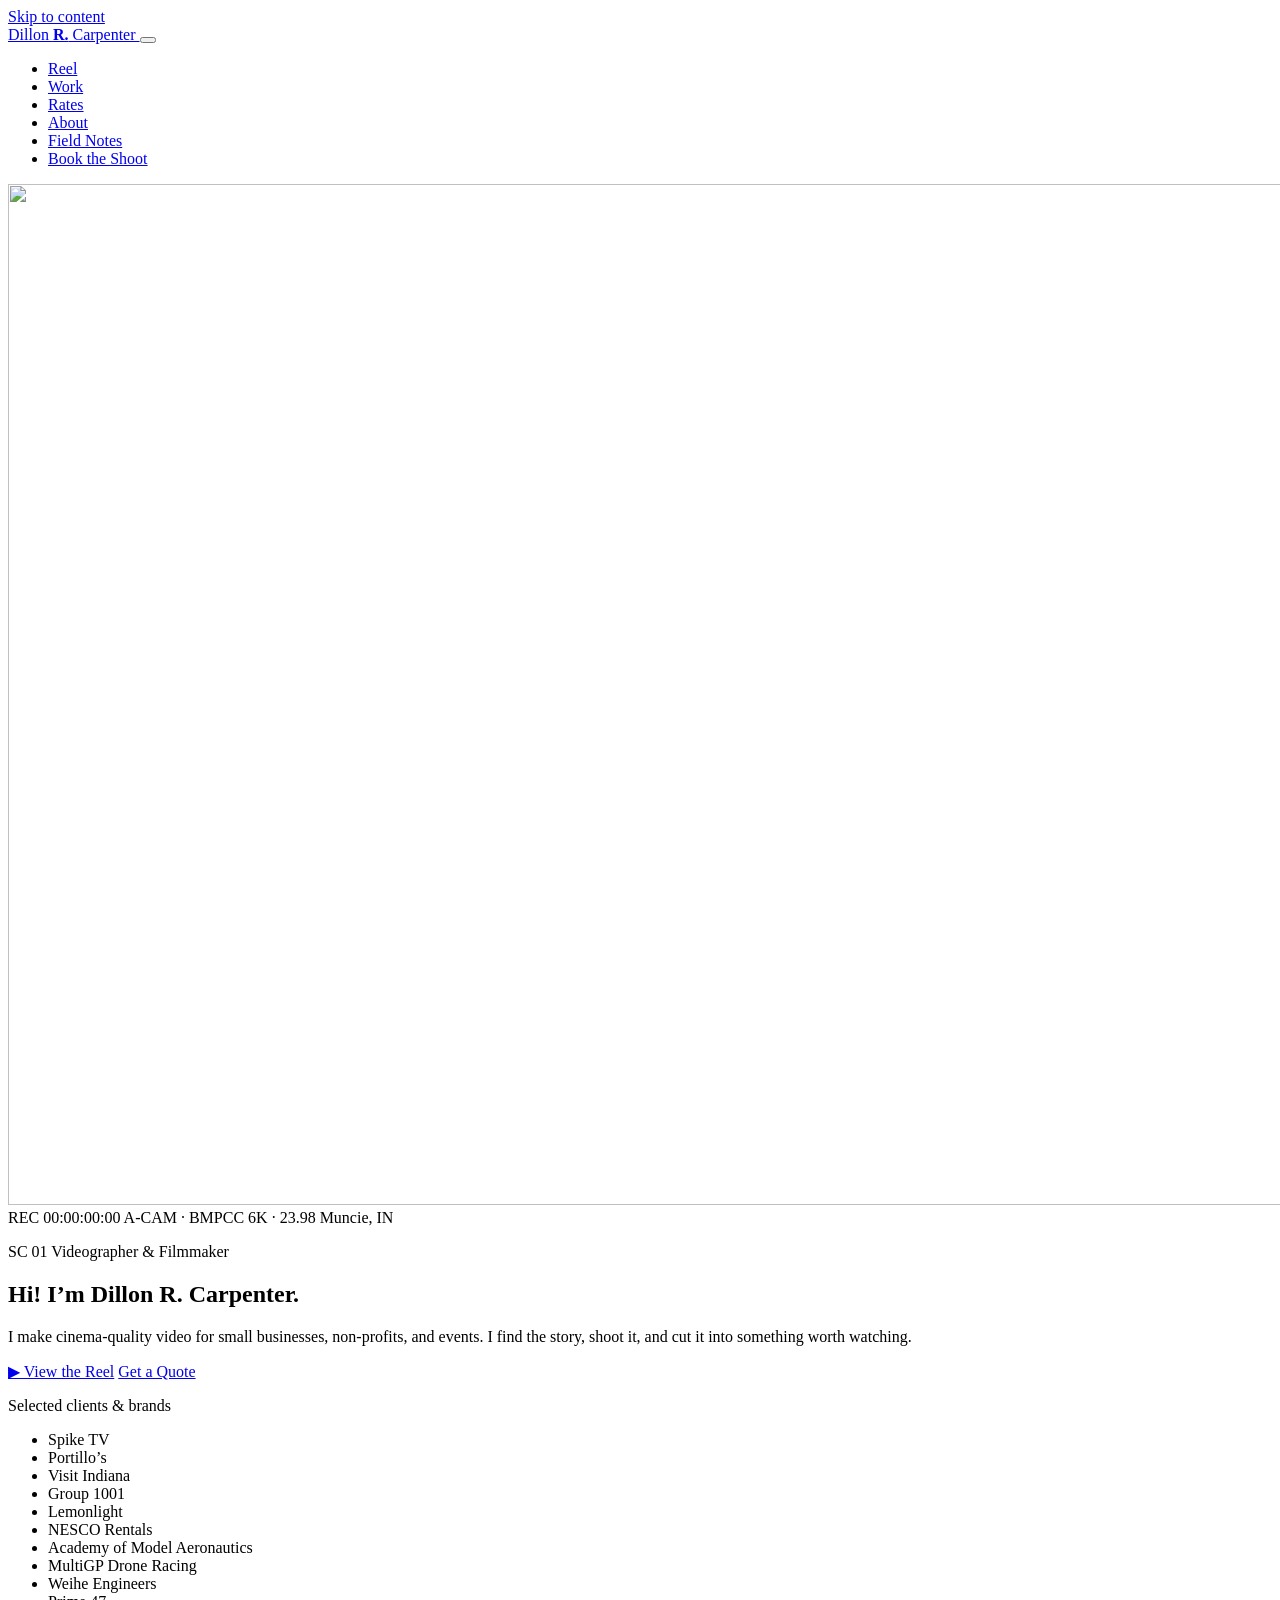
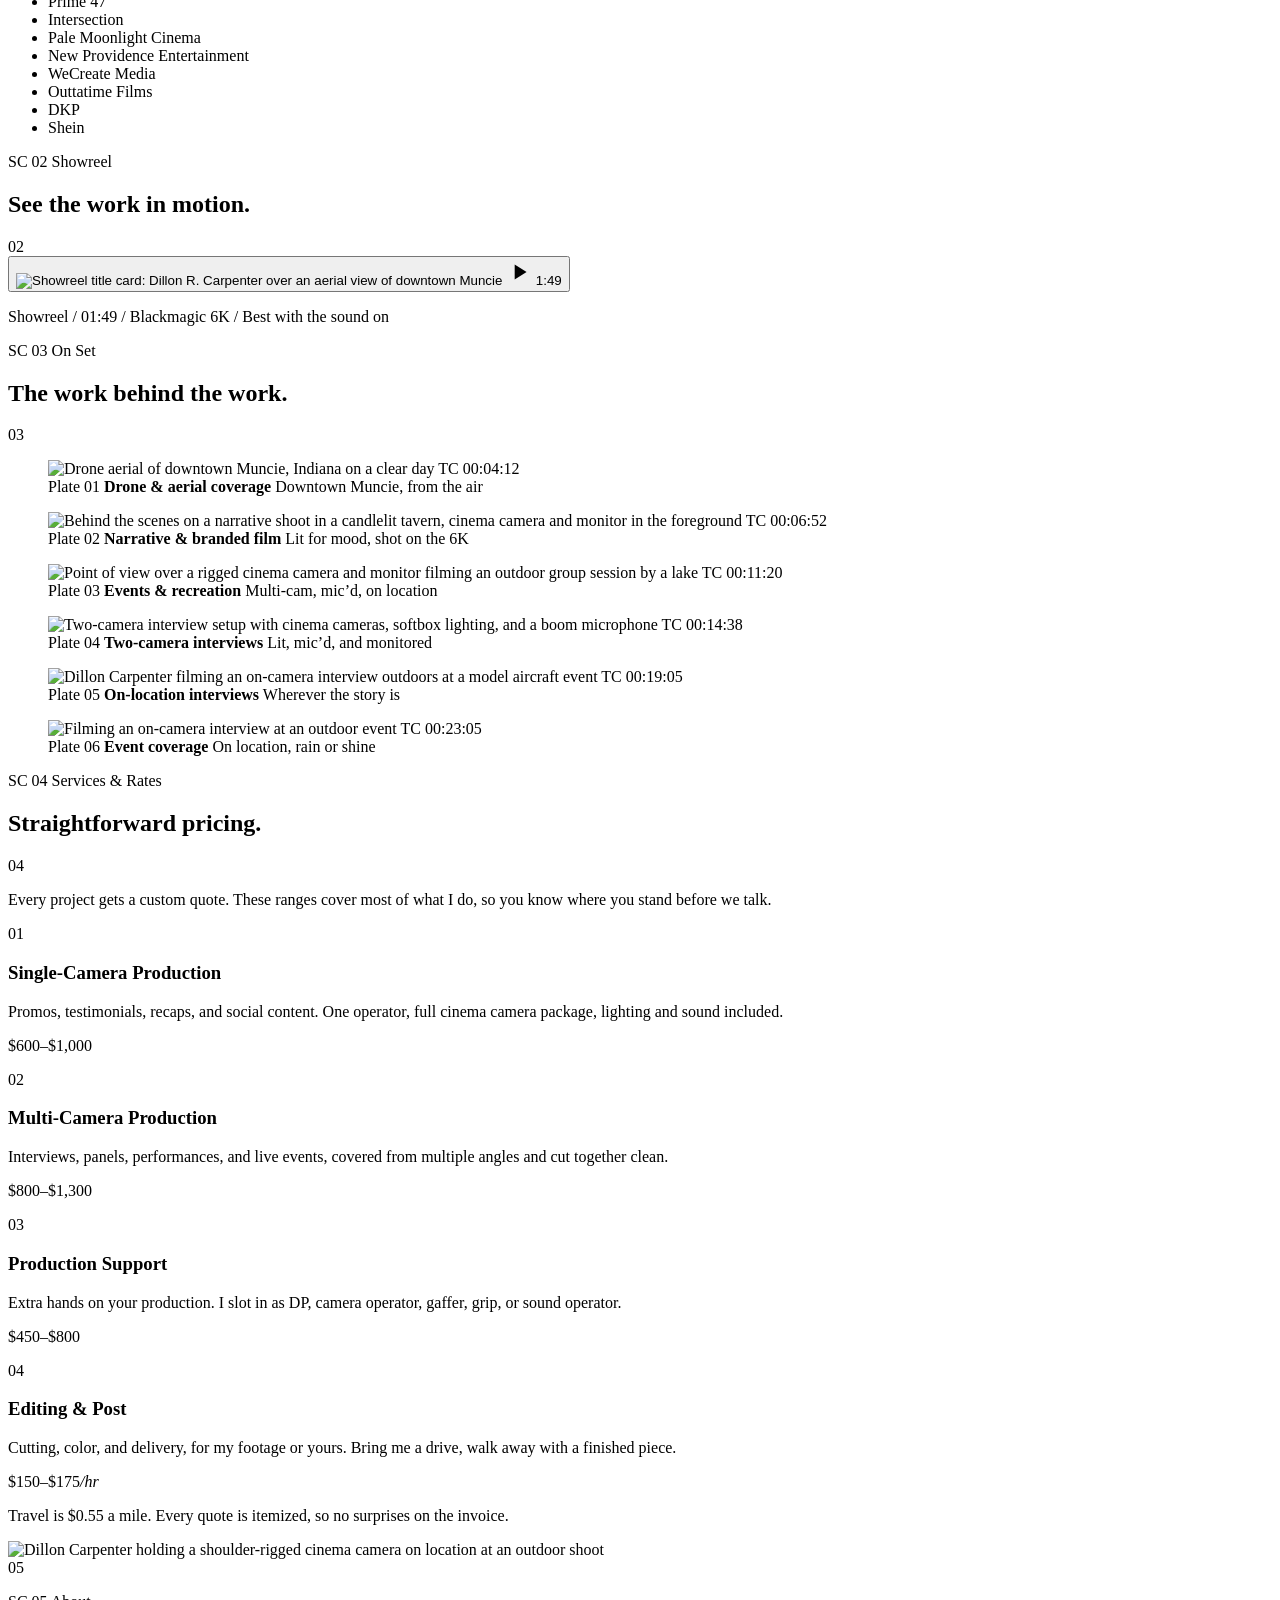
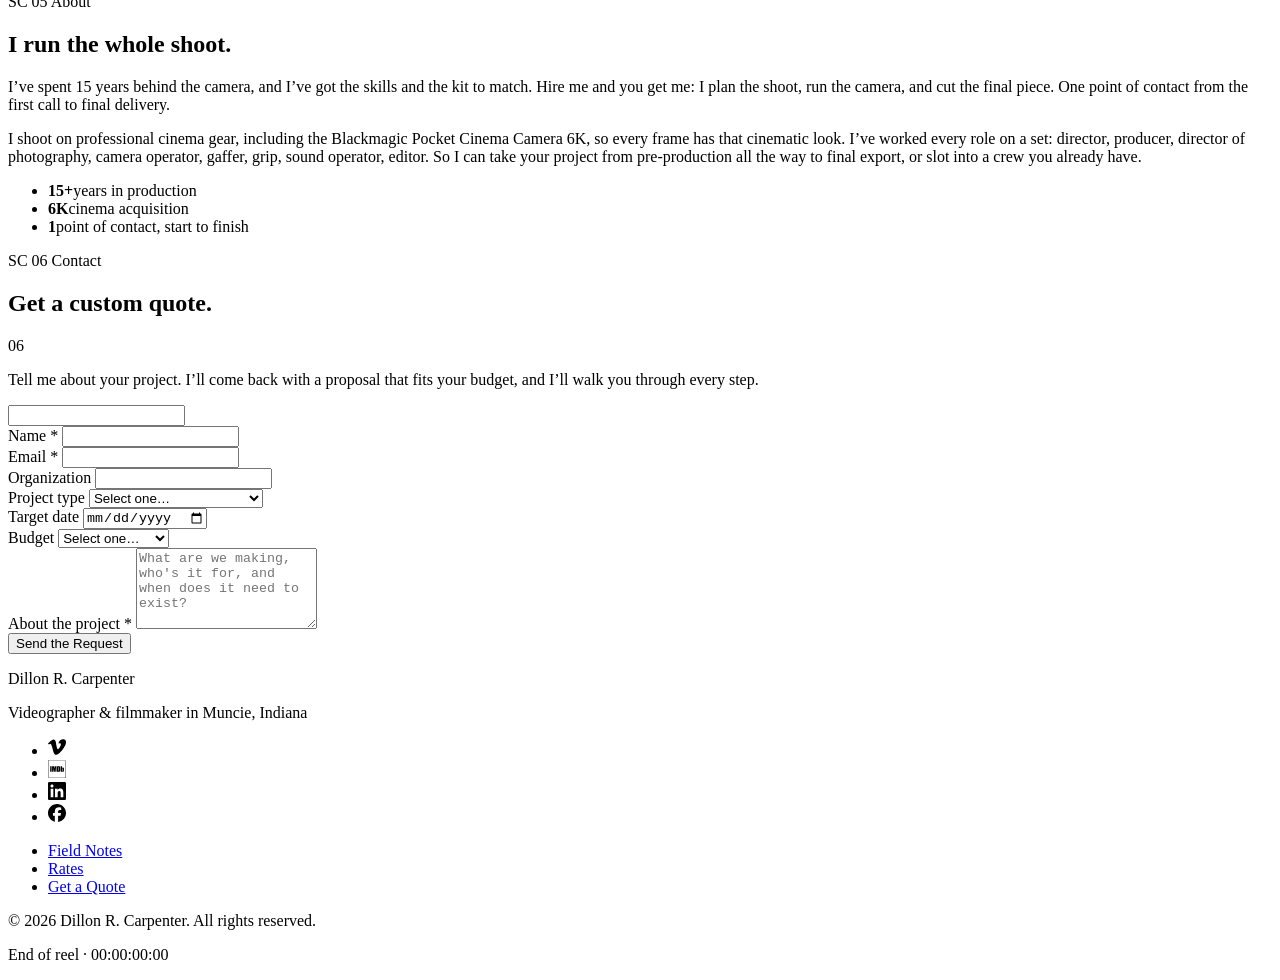
==== commit d2a0d796: "Add ghost "05" watermark to the About section The About section used the photo/text grid without a ." ====
--- a/public/index.html
+++ b/public/index.html
@@ -27,7 +27,7 @@
   <link rel="preload" as="font" type="font/woff2" href="/fonts/archivo-var.woff2" crossorigin />
   <link rel="preload" as="font" type="font/woff2" href="/fonts/spacemono-400.woff2" crossorigin />
   <link rel="preload" as="image" href="/images/hero-960.webp" imagesrcset="/images/hero-640.webp 640w, /images/hero-960.webp 960w, /images/hero-1536.webp 1536w" imagesizes="100vw" fetchpriority="high" type="image/webp" />
-  <link rel="stylesheet" href="/styles.css?v=9" />
+  <link rel="stylesheet" href="/styles.css?v=10" />
   <link rel="sitemap" type="application/xml" href="/sitemap.xml" />
 
   <script type="application/ld+json">
@@ -374,6 +374,7 @@
       </picture>
     </div>
     <div class="about-text">
+      <span class="sec-ghost" aria-hidden="true">05</span>
       <p class="eye"><span class="eye-idx">SC 05</span> About</p>
       <h2 class="section-title">I run the whole shoot.</h2>
       <p>I&rsquo;ve spent 15 years behind the camera, and I&rsquo;ve got the skills and the kit to match. Hire me and you get me: I plan the shoot, run the camera, and cut the final piece. One point of contact from the first call to final delivery.</p>
